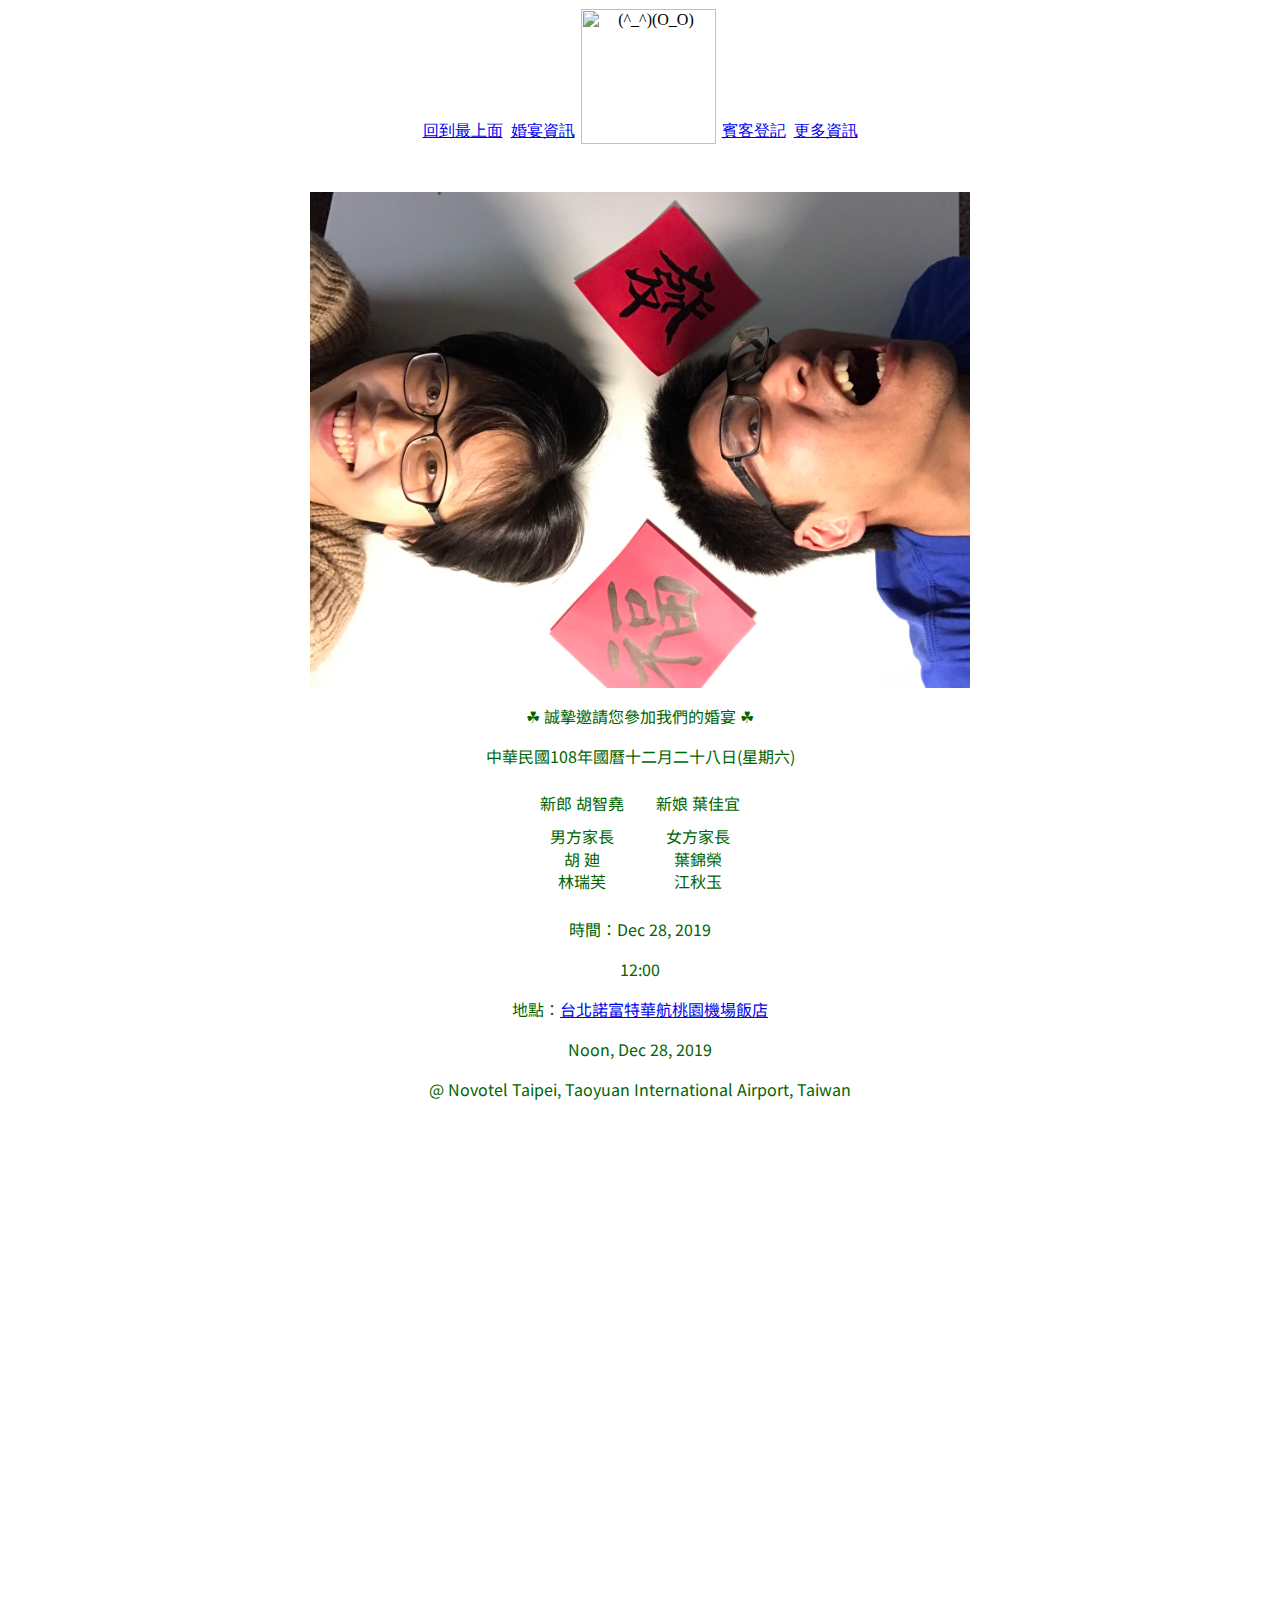
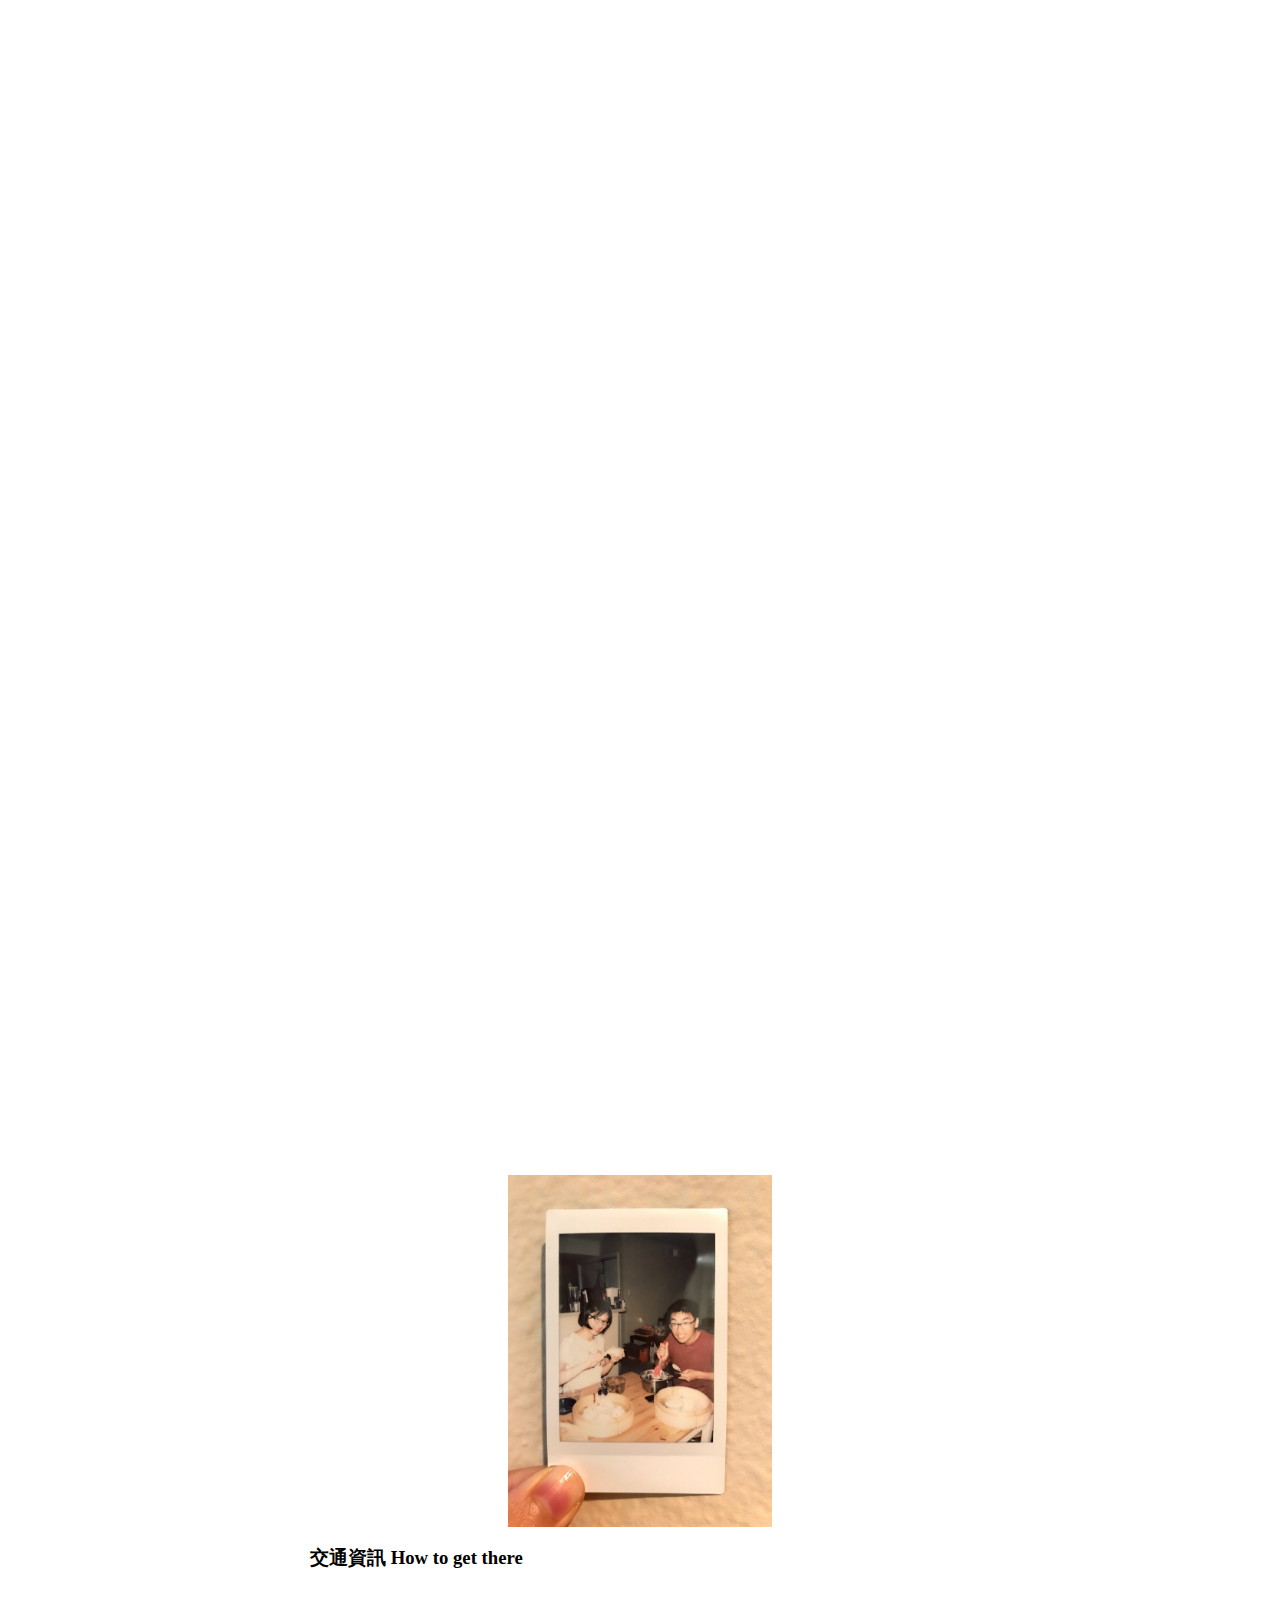
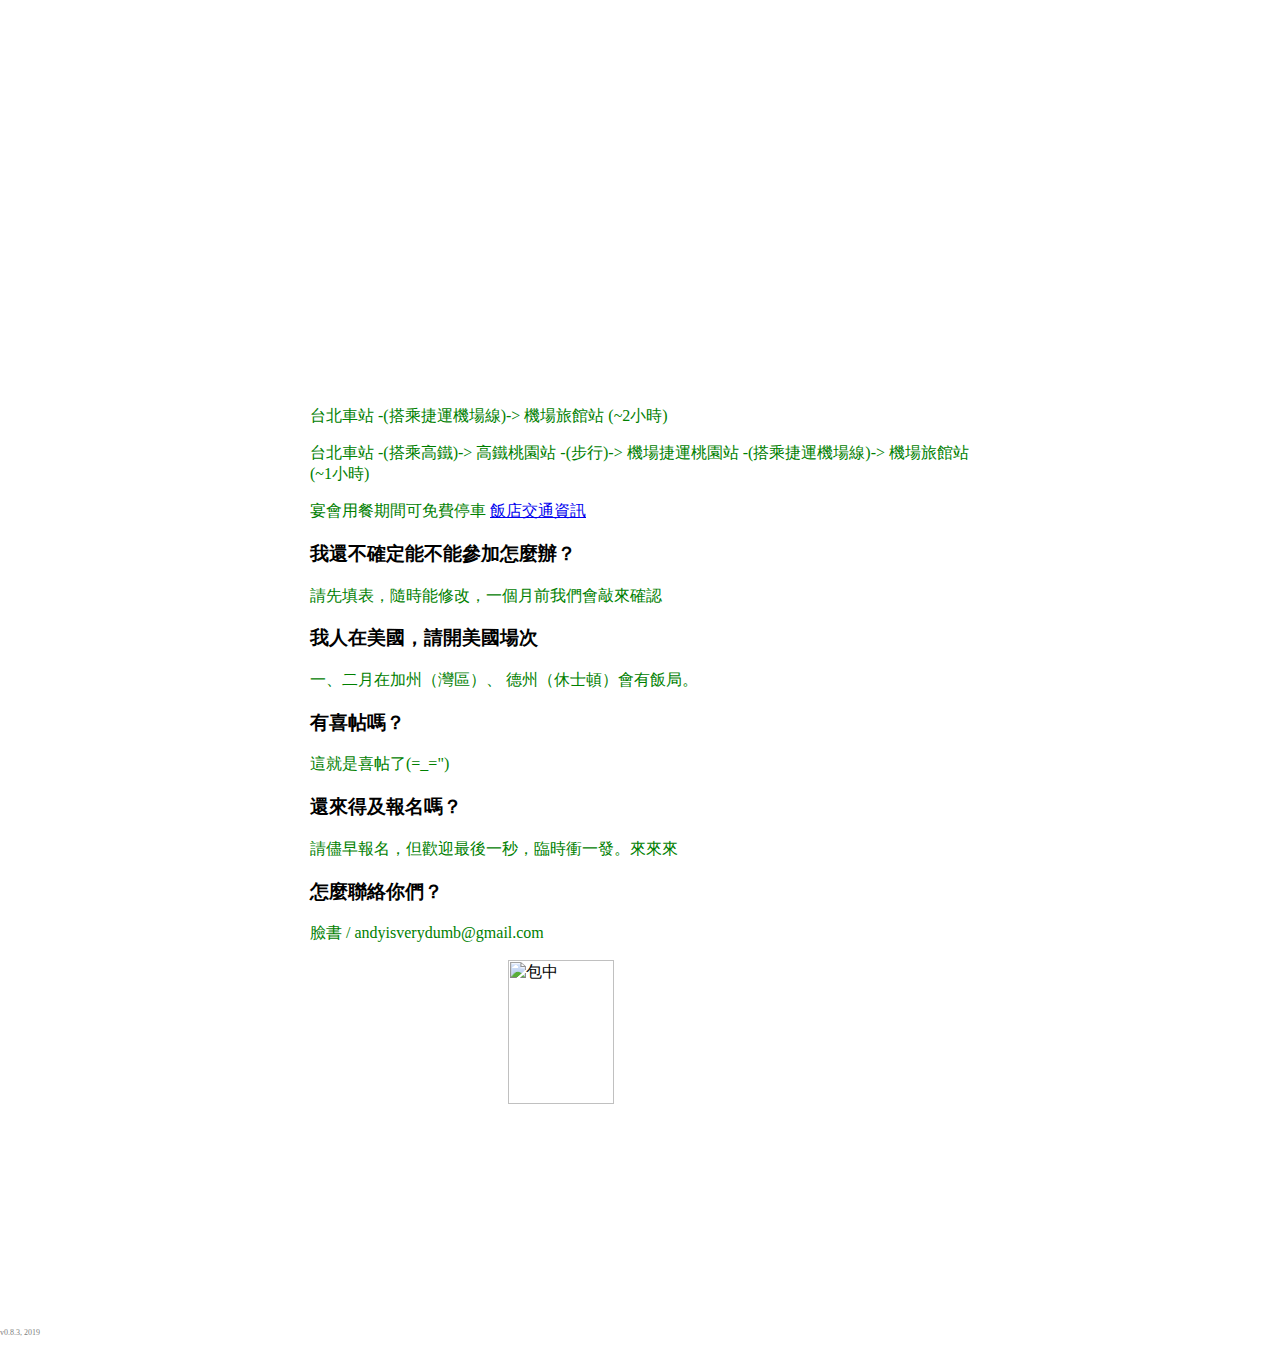
==== wed_page.html @ cc585eb0 "Text and Title update." ====
<!-- 恭喜你﹐這裡什麼都沒有 -->

<head>
    <meta charset="utf-8">
    <meta name="viewport" content="width=device-width, initial-scale=1.0">
    <link href="https://fonts.googleapis.com/css?family=Coming+Soon|Noto+Sans+TC|Open+Sans&display=swap" rel="stylesheet">
    <link rel="stylesheet" href="wed_page.css">
    <link rel="icon" href="assets/favicon.ico" />
    <title> {智堯&佳宜} 婚禮報名</title>

    <script>
    function animal_react()
    {
    var audio = document.getElementById("pika" + Math.floor(Math.random()*3 + 1));
    audio.volume = 1.0;
    audio.play();
    var animal_element = 0;

    animal_element = document.getElementById("inlineHeaderImg");
    var animal_element_display = animal_element.currentStyle ? animal_element.currentStyle.display : getComputedStyle(animal_element, null).display;
    if (animal_element_display === 'none'){
        animal_element = document.getElementById("aboveHeaderImg");
    }

    animal_element.classList.remove('bounce');
    void animal_element.offsetWidth; //hack triggers reflow, wiping animation count
    animal_element.classList.add("bounce");

    // powerUp();
    }
    function topFunction() {
        document.body.scrollTop = 0; // For Safari
        document.documentElement.scrollTop = 0; // For Chrome, Firefox, IE and Opera
    } 

    </script>
</head>
<body>
<a id="top"></a>
<audio id="pika1" src="assets/pika_raw_1.wav" ></audio>
<audio id="pika2" src="assets/pika_raw_2.wav" ></audio>
<audio id="pika3" src="assets/pika_raw_3.wav" ></audio>

<div id="effects_overlay"></div>
<div class="navbarBackBox">
    <img id="aboveHeaderImg" src="assets/WeddingLogo_crop.png" alt="(^_^)(O_O)" onclick="animal_react()">
</div>
<div class="noScrollHeader" id="scrollcontainer">
    <div class="navbarBackBox">
        <ul class="navbar">
            <li class="nav-item"><a href="#top">回到最上面</a></li>
            <li class="nav-item"><a href="#about">婚宴資訊</a></li>
            <li class="nav-item"><img id="inlineHeaderImg" src="assets/WeddingLogo_crop.png" alt="(^_^)(O_O)" onclick="animal_react()"></li>
            <li class="nav-item"><a href="#registration">賓客登記</a></li>
            <li class="nav-item"><a href="#moreInfo">更多資訊</a></li>
        </ul>
    </div>
    <div class="navbarGradientBox"></div>
</div>
<div class="scrollcontainer">
    <div class="scrollitem">
        <img id="top_fa_pic" src="assets/fa.JPG" alt="(>_<)">
    </div>
    <div class="scrollitem" id="about">
        <div class="CNtextbox">
            <p> ☘ 誠摯邀請您參加我們的婚宴 ☘ </p>
            <p>中華民國108年國曆十二月二十八日(星期六)</p>
            <div id="parents">
                <div id="grm_parents">
                <p class="stars">新郎 胡智堯</p>
                <p> </p>
                <p>男方家長</p>
                <p>胡  廸</p>
                <p>林瑞芙</p>
                </div>
                <div id="brd_parents">
                <p class="stars">新娘 葉佳宜</p>
                <p> </p>
                <p>女方家長</p>
                <p>葉錦榮</p>
                <p>江秋玉</p>
                </div>
                <div class="clear"></div>
            </div>

            <p>時間：Dec 28, 2019</p>
            <p>12:00 </p>
            <p>地點：<a href="https://www.novoteltaipeiairport.com/tw/location.asp">台北諾富特華航桃園機場飯店</a> </p>
            <p>Noon, Dec 28, 2019</p>
            <p>@ Novotel Taipei, Taoyuan International Airport, Taiwan</p>

        </div>
    </div>
    <div class="scrollitem" id="registration">
        <iframe src="https://docs.google.com/forms/d/e/1FAIpQLSdlT2j5VZ47c87a6ZGCckA0iQjjjdONU17BjweiW4MXwszFug/viewform?embedded=true" width="100%" max-width="640" height="1658" frameborder="0" marginheight="0" marginwidth="0" scrolling="no"></iframe>
    </div>
    <div class="scrollitem" id="moreInfo">
        <img id="med_polar_pic" src="assets/photo.jpg" alt="(・ω<)">
        <div class="textbox">
            <h3>交通資訊 How to get there</h3>
            <iframe src="https://www.google.com/maps/embed?pb=!1m18!1m12!1m3!1d4297.763273113882!2d121.220848157018!3d25.0688795068957!2m3!1f0!2f0!3f0!3m2!1i1024!2i768!4f13.1!3m3!1m2!1s0x34429fd41506d323%3A0xef26fa2fdadbad5a!2zTm92b3RlbCBUYWlwZWkgVGFveXVhbiBJbnRlcm5hdGlvbmFsIEFpcnBvcnQg5Y-w5YyX6Ku-5a-M54m56I-v6Iiq5qGD5ZyS5qmf5aC06aOv5bqX!5e0!3m2!1szh-TW!2sus!4v1568350711249!5m2!1szh-TW!2sus" width="100%" max-width="640" height="400" frameborder="0" marginheight="0" marginwidth="0" scrolling="no"></iframe>
            <p>台北車站 -(搭乘捷運機場線)-> 機場旅館站 (~2小時)</p>
            <p>台北車站 -(搭乘高鐵)-> 高鐵桃園站 -(步行)-> 機場捷運桃園站 -(搭乘捷運機場線)-> 機場旅館站 (~1小時)</p>
            <p>宴會用餐期間可免費停車 <a href="https://www.novoteltaipeiairport.com/tw/location.asp">飯店交通資訊</a></p>            
            

            <h3>我還不確定能不能參加怎麼辦？</h3>
            <p>請先填表，隨時能修改，一個月前我們會敲來確認</p>

            <h3>我人在美國，請開美國場次</h3>
            <p>一、二月在加州（灣區）、 德州（休士頓）會有飯局。 </p>

            <h3>有喜帖嗎？</h3>
            <p>這就是喜帖了(=_=")</p>

            <h3>還來得及報名嗎？</h3>
            <p>請儘早報名，但歡迎最後一秒，臨時衝一發。來來來</p>

            <h3>怎麼聯絡你們？</h3>
            <p>臉書 / andyisverydumb@gmail.com</p>
            

        </div>
    </div>
    <div class="scrollitem" id="QnA">
        <img id="foot_zhong_pic" src="assets/zhong_crop.png" alt="包中">
    </div>
</div>

<script type="text/javascript" src="power.js"></script>
<p class = "footerCopy">v0.8.3, 2019</p>
</body>
---- wed_page.css ----
html, body {
    /*font-family: 'Open Sans', sans-serif;*/
    font-family: 'Coming Soon', cursive;
    margin:0px;
    /*font-family: 'Noto Sans TC', sans-serif;*/
 background-image: url("assets/paper.png");
}
.scrollitem {
     margin-left: auto;
     margin-right: auto;
     max-width:660;
}
.CNtextbox {
    text-align:center;
    font-family: 'Noto Sans TC', sans-serif;   
}

p {
    color: green;
}

#about p {
    color: darkgreen;
}

.stars {
    margin-bottom: 1.7em;
}

#parents {
    float: center;
    width: 200px;
    overflow: auto;
    margin-left: auto;
    margin-right: auto;

    line-height: 40%;

}

#grm_parents {
    float: left;
}

#brd_parents {
    float: right;
}       
/*

img:active {
  animation: bounce 0.5s;
  animation-iteration-count: infinite;
}
*/

/*debug borders*/
/*.scrollcontainer {
  border-style: solid;
  border-width: 5px;
  border-color: red;
  background: red;
}
.scrollitem {
  border-style: solid;
  border-width: 3px;
  border-color: blue; 
}
.textbox {
  border-style: solid;
  border-width: 1px;
  border-color: green;  
}
*/
.leftfield {
  border-style: solid;
  border-width: 1px;
  border-color: green;
  height: 100%;
  float: left;
}
.rightfield {
  border-style: solid;
  border-width: 1px;
  border-color: green;
  height: 100%;
  float: right;
}

/*Image Sizing*/
img {
  display: block;
  margin-left: auto;
  margin-right: auto;
}

#top_fa_pic {
  width: 100%;
}

#med_polar_pic {
  width: 40%;
}

#foot_zhong_pic {
  width: 40%;
}

/*Nav Bar Stuff*/
  .noScrollHeader {
      position: sticky;
      top: 0;
      width: 100%;
      text-align: center;
      pointer-events: none;
  }
  /*Create Background navbarBackBox*/
  .navbarBackBox {
    pointer-events: auto; /*cover up events: none;*/
    background-color: rgba(255,255,255,1);
    padding: 3px;
  }
  .navbarGradientBox {
    background-image: linear-gradient(to bottom, rgba(255,255,255,1), rgba(255,255,255,0));
    pointer-events: none;
    height: 5vh;
    /*max-height:50;*/
  }
  #inlineHeaderImg {
    float:left;
    display: block;
    height: 15vh;
   /*max-height: 150;*/
  }
  .navbar {
    display: inline-block;
    list-style-type: none;
    margin: 0;
    padding: 0;
    white-space:nowrap;
  }
  .nav-item {
    display: inline-block;
    z-index:-1;
    vertical-align: bottom;
  }
  .nav-item a {
    display: block;
    text-align: center;
    padding: 2px 2px;
  }

  .nav-item a:hover {
    animation: shake 0.5s;
    animation-iteration-count: infinite;
  }

/*scroller adjustment for fixed header*/
.scrollitem {
  padding-top: 15vh;
  margin-top: -15vh;
}

@media only screen and (max-height: 600px) {
    .noScrollHeader {
        position: relative;
    }
        #inlineHeaderImg {
        display: none;
    }
    #aboveHeaderImg {
        display: none;
    }
}

#aboveHeaderImg {
    height: 12vh;
    display: none;
}
@media only screen and (max-width: 430px) {
    #inlineHeaderImg {
        display: none;
    }
    #aboveHeaderImg {
        display: block;
    }
}

.bounce {
  animation: bounce 0.5s;
  animation-iteration-count: 1;
}


.footerCopy {
  color: gray;
  font-size: 8;
}

@keyframes shake {
  0% { transform: translate(1px, 1px) rotate(0deg); }
  10% { transform: translate(-1px, -2px) rotate(-1deg); }
  20% { transform: translate(-3px, 0px) rotate(1deg); }
  30% { transform: translate(3px, 2px) rotate(0deg); }
  40% { transform: translate(1px, -1px) rotate(1deg); }
  50% { transform: translate(-1px, 2px) rotate(-1deg); }
  60% { transform: translate(-3px, 1px) rotate(0deg); }
  70% { transform: translate(3px, 1px) rotate(-1deg); }
  80% { transform: translate(-1px, -1px) rotate(1deg); }
  90% { transform: translate(1px, 2px) rotate(0deg); }
  100% { transform: translate(1px, -2px) rotate(-1deg); }
}
@keyframes bounce {
  0%  { transform: scale(1); }
  10% { transform: scale(1, 0.75) }
  20% { transform: scale(0.85, 0.85) }
  30% { transform: scale(0.8, 1) }
  40% { transform: scale(0.8, 1.07) }
  50% { transform: scale(0.85, 1.1) }
  60% { transform: scale(1, 1.07) }
  70% { transform: scale(1, 1) }/*
  80% { transform: scale(0.9, 0.9) }
  90% { transform: scale(0.9, 0.9) }*/
  100% { transform: scale(1, 1) }
}
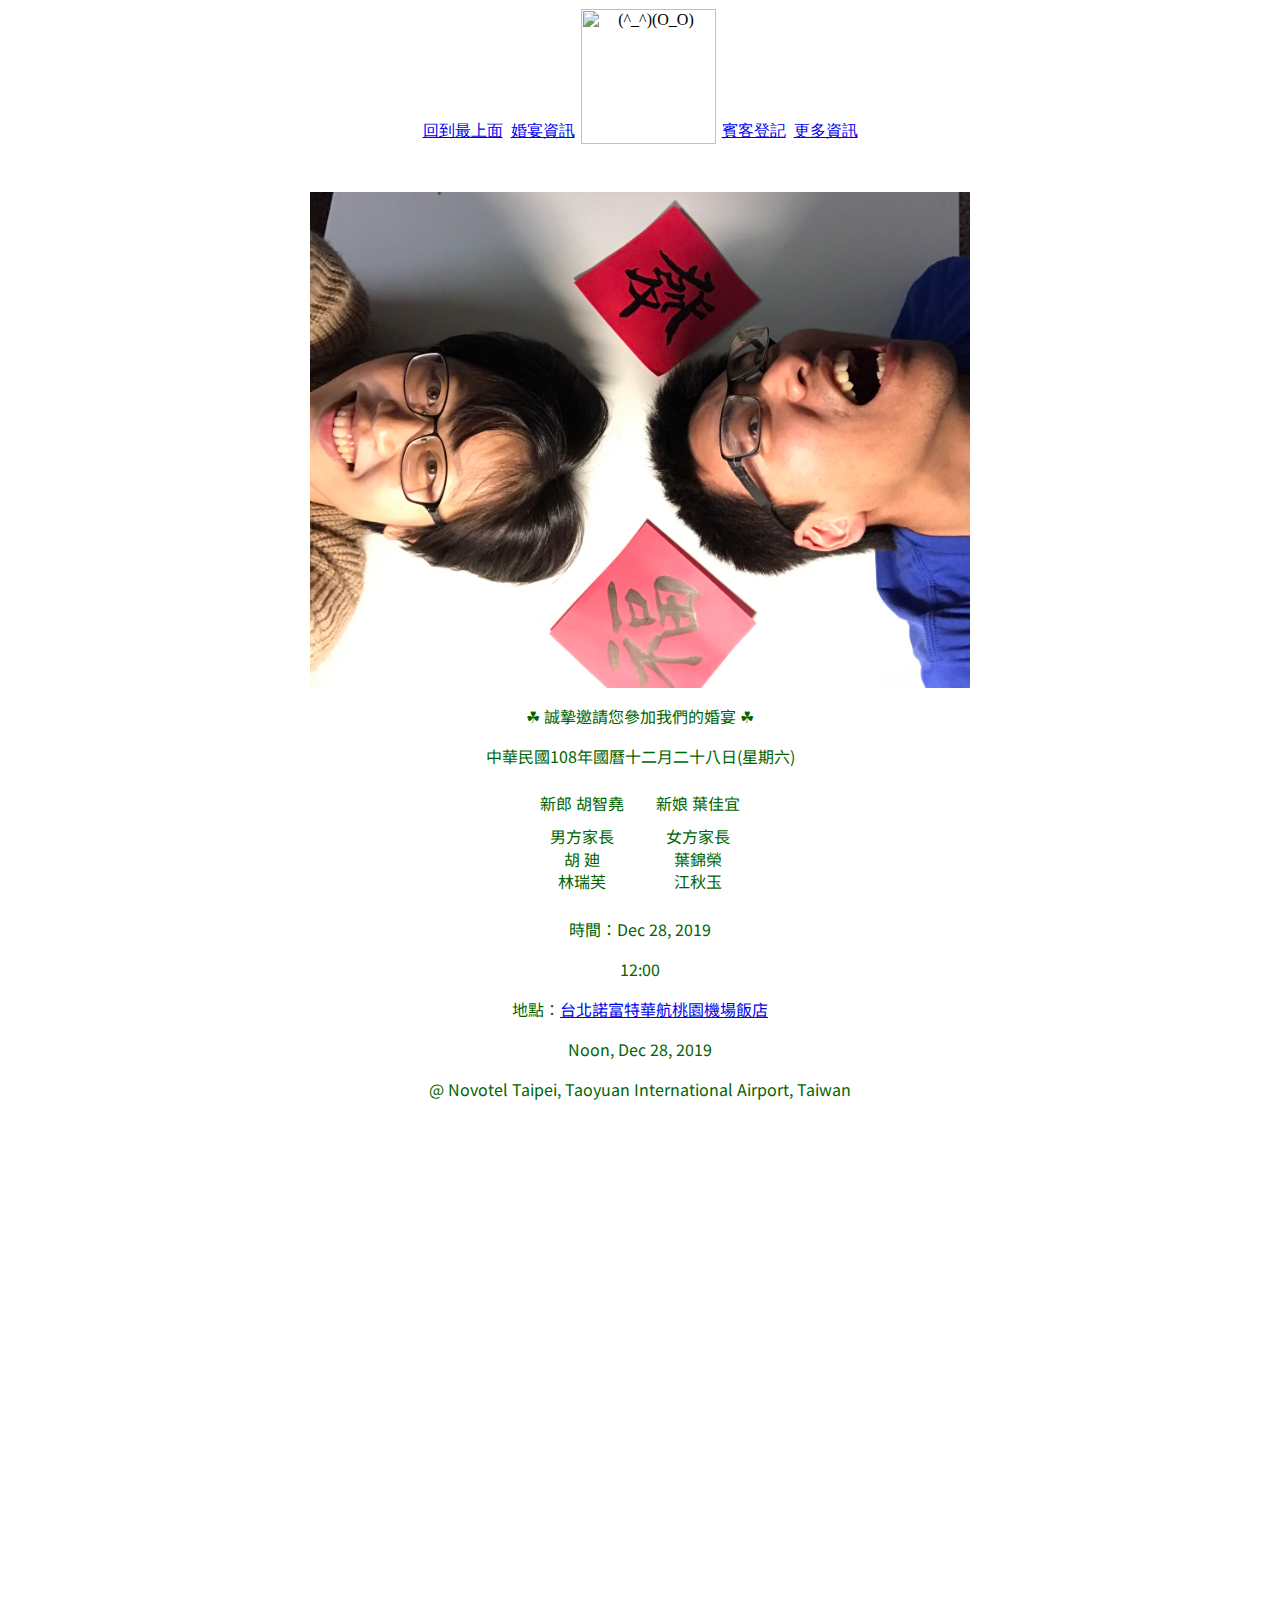
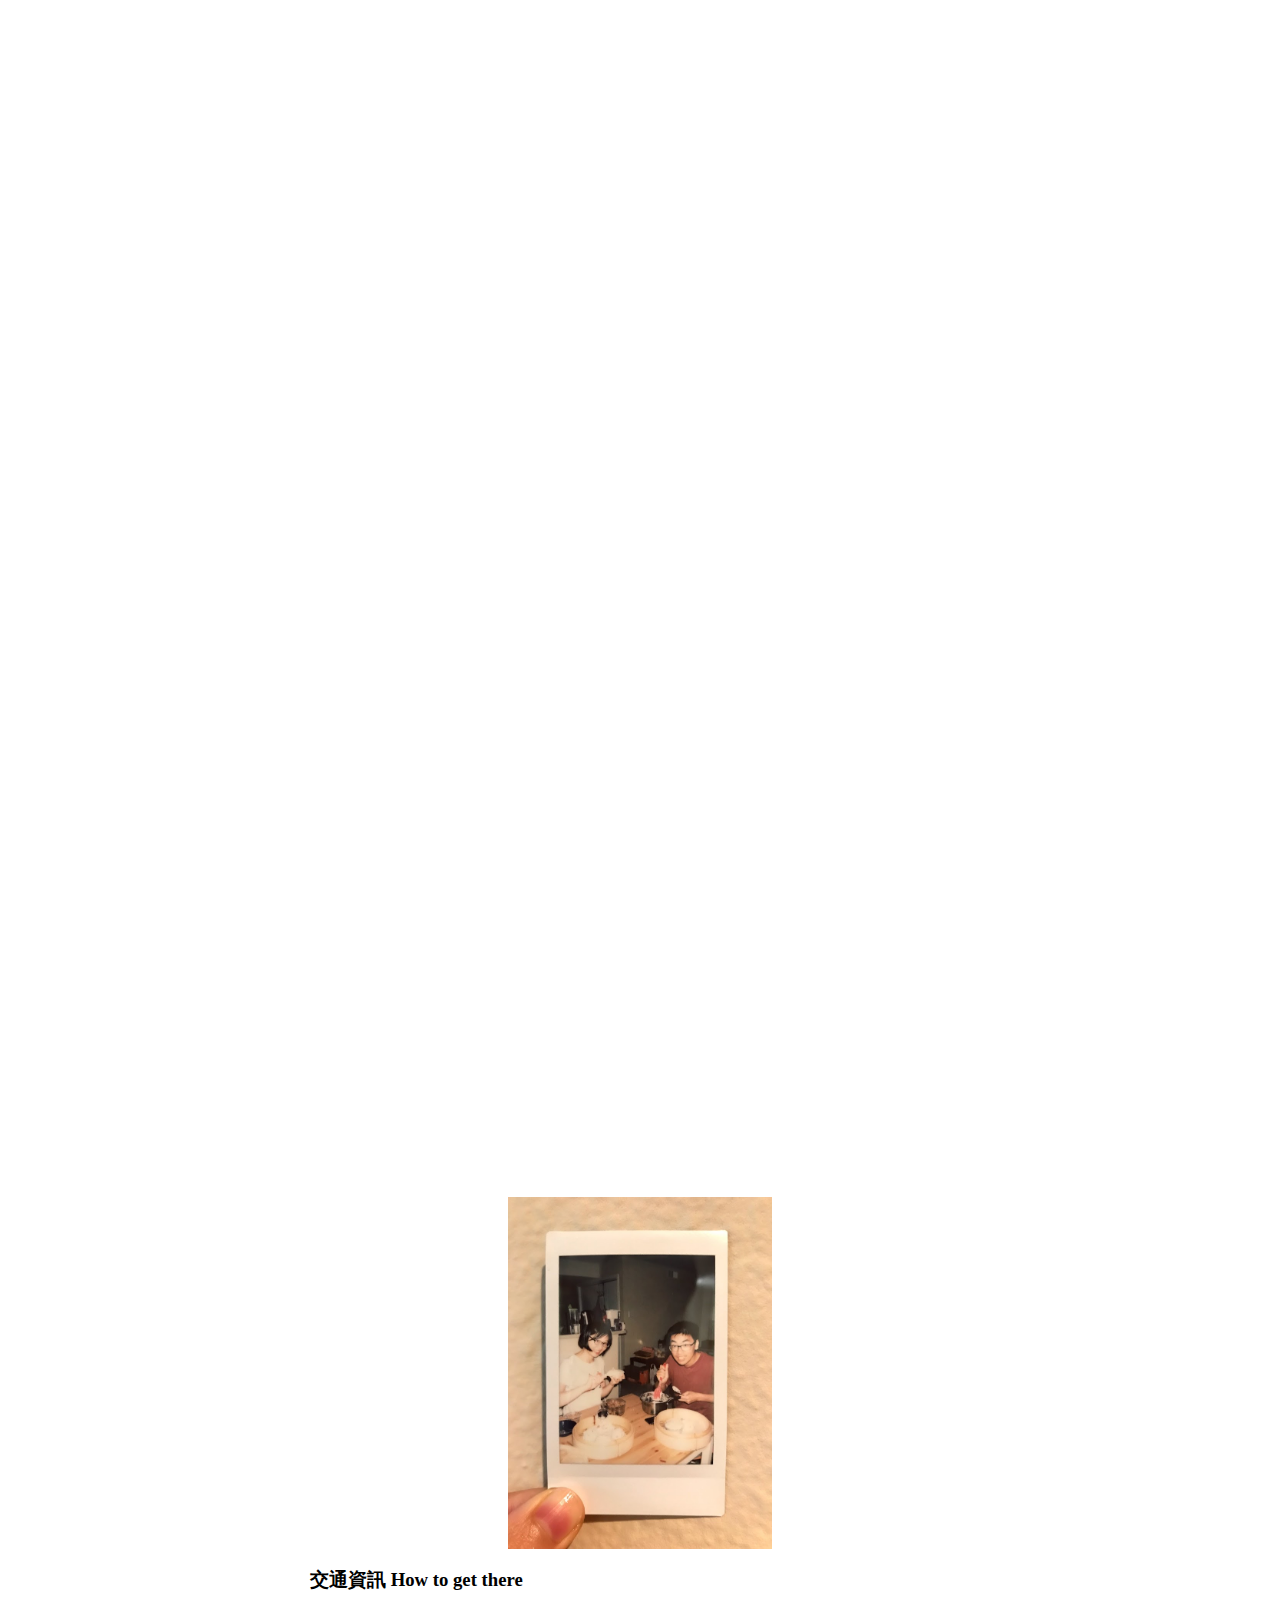
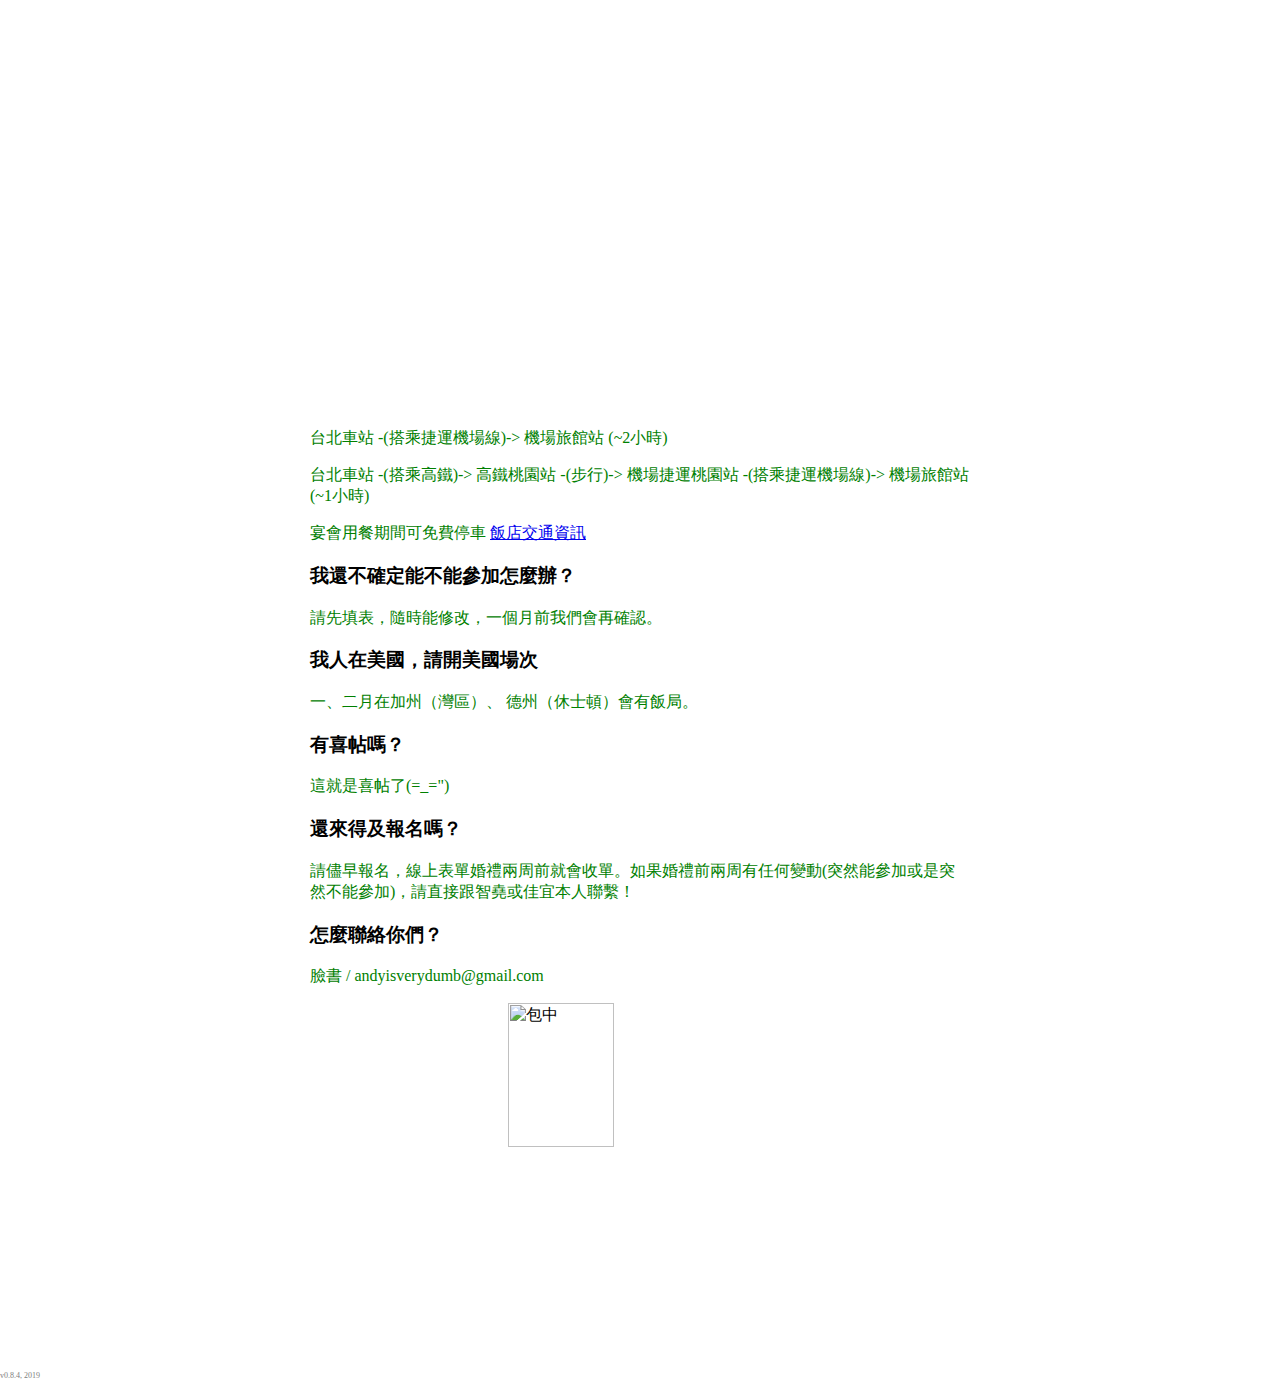
==== commit 4ee14ece: "Merge branch 'master' of https://github.com/andymakespasta/andymakespasta.github.io" ====
--- a/wed_page.html
+++ b/wed_page.html
@@ -25,15 +25,9 @@
     animal_element.classList.remove('bounce');
     void animal_element.offsetWidth; //hack triggers reflow, wiping animation count
     animal_element.classList.add("bounce");
-
     // powerUp();
     }
-    function topFunction() {
-        document.body.scrollTop = 0; // For Safari
-        document.documentElement.scrollTop = 0; // For Chrome, Firefox, IE and Opera
-    } 
-
-    </script>
+    </script> 
 </head>
 <body>
 <a id="top"></a>
@@ -92,7 +86,7 @@
         </div>
     </div>
     <div class="scrollitem" id="registration">
-        <iframe src="https://docs.google.com/forms/d/e/1FAIpQLSdlT2j5VZ47c87a6ZGCckA0iQjjjdONU17BjweiW4MXwszFug/viewform?embedded=true" width="100%" max-width="640" height="1658" frameborder="0" marginheight="0" marginwidth="0" scrolling="no"></iframe>
+        <iframe src="https://docs.google.com/forms/d/e/1FAIpQLSdlT2j5VZ47c87a6ZGCckA0iQjjjdONU17BjweiW4MXwszFug/viewform?embedded=true" width="100%" height="1680" max-width="640" frameborder="0" marginheight="0" marginwidth="0"></iframe>
     </div>
     <div class="scrollitem" id="moreInfo">
         <img id="med_polar_pic" src="assets/photo.jpg" alt="(・ω<)">
@@ -102,19 +96,19 @@
             <p>台北車站 -(搭乘捷運機場線)-> 機場旅館站 (~2小時)</p>
             <p>台北車站 -(搭乘高鐵)-> 高鐵桃園站 -(步行)-> 機場捷運桃園站 -(搭乘捷運機場線)-> 機場旅館站 (~1小時)</p>
             <p>宴會用餐期間可免費停車 <a href="https://www.novoteltaipeiairport.com/tw/location.asp">飯店交通資訊</a></p>            
-            
 
             <h3>我還不確定能不能參加怎麼辦？</h3>
-            <p>請先填表，隨時能修改，一個月前我們會敲來確認</p>
+            <p>請先填表，隨時能修改，一個月前我們會再確認。</p>
 
             <h3>我人在美國，請開美國場次</h3>
+
             <p>一、二月在加州（灣區）、 德州（休士頓）會有飯局。 </p>
 
             <h3>有喜帖嗎？</h3>
             <p>這就是喜帖了(=_=")</p>
 
             <h3>還來得及報名嗎？</h3>
-            <p>請儘早報名，但歡迎最後一秒，臨時衝一發。來來來</p>
+            <p>請儘早報名，線上表單婚禮兩周前就會收單。如果婚禮前兩周有任何變動(突然能參加或是突然不能參加)，請直接跟智堯或佳宜本人聯繫！</p>
 
             <h3>怎麼聯絡你們？</h3>
             <p>臉書 / andyisverydumb@gmail.com</p>
@@ -128,5 +122,6 @@
 </div>
 
 <script type="text/javascript" src="power.js"></script>
-<p class = "footerCopy">v0.8.3, 2019</p>
+
+<p class = "footerCopy">v0.8.4, 2019</p>
 </body>
--- a/wed_page.css
+++ b/wed_page.css
@@ -176,7 +176,7 @@
     height: 12vh;
     display: none;
 }
-@media only screen and (max-width: 430px) {
+@media only screen and (max-width: 550px) {
     #inlineHeaderImg {
         display: none;
     }
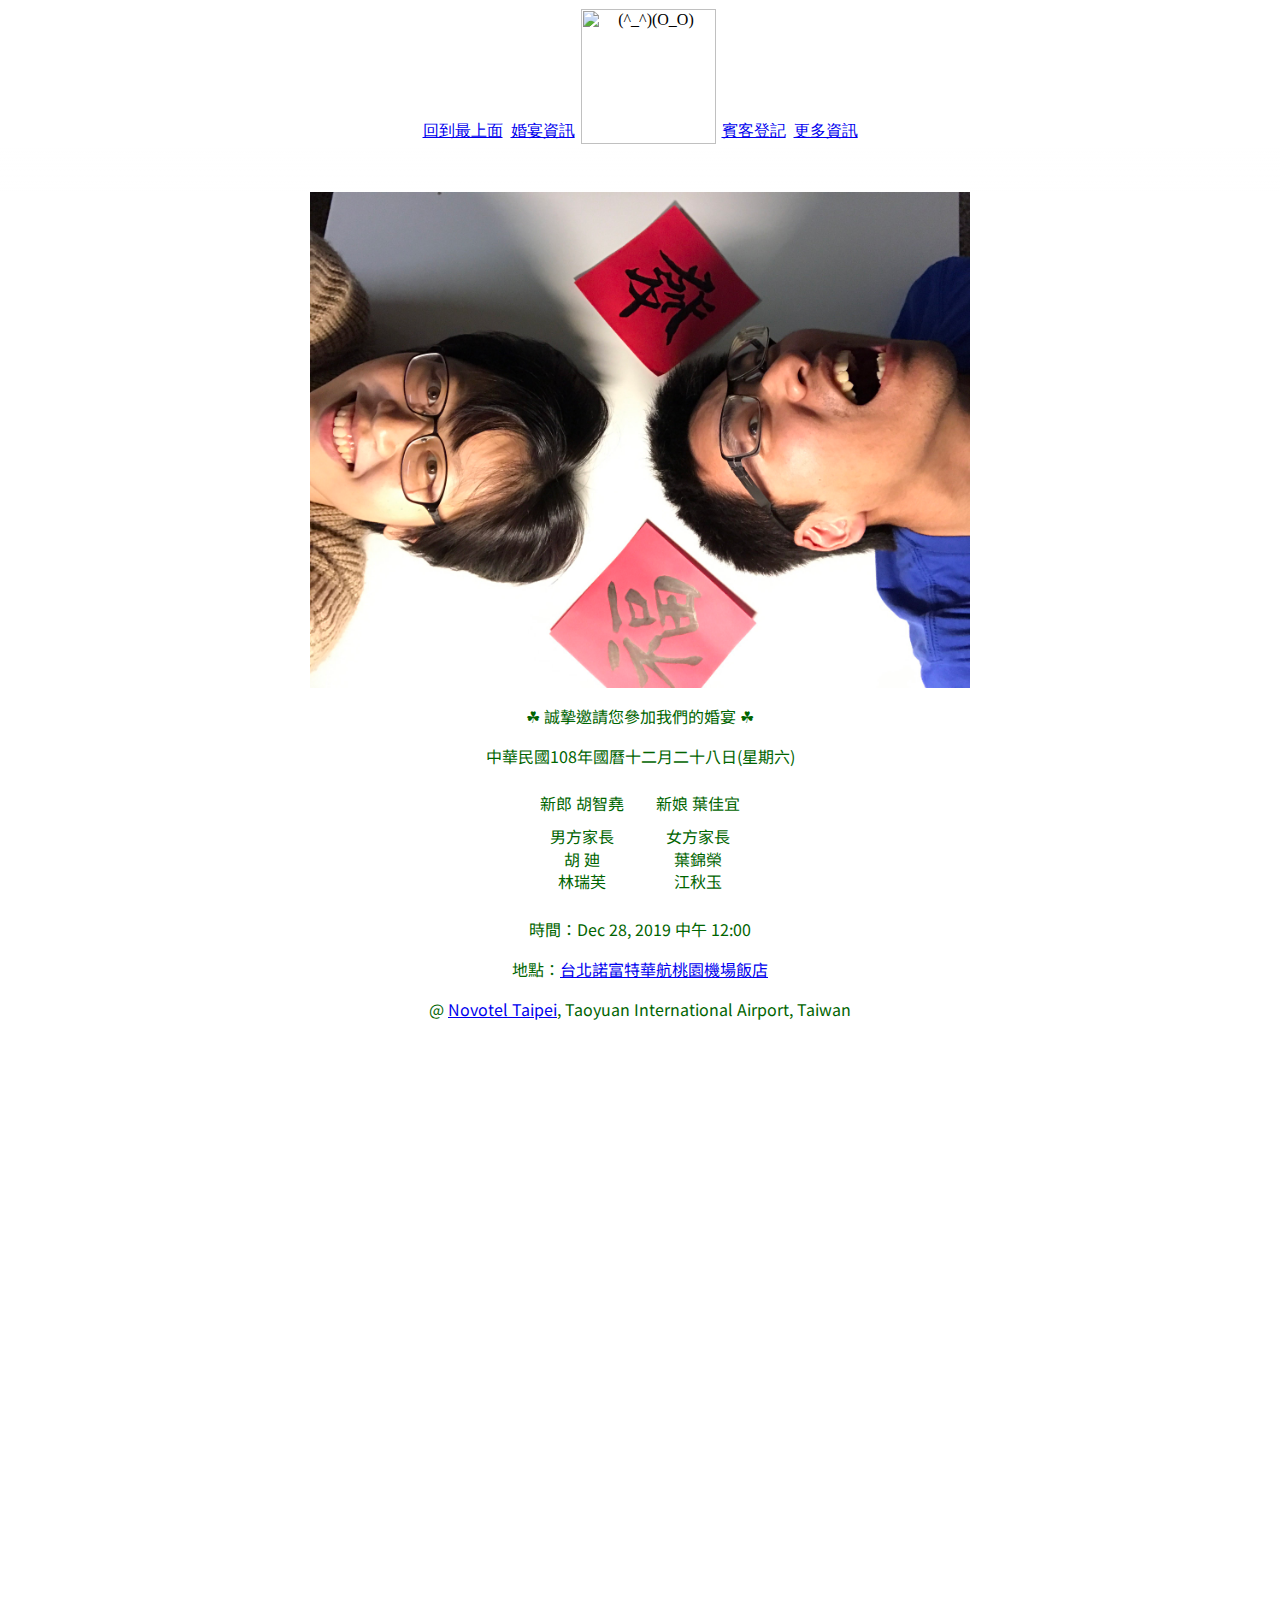
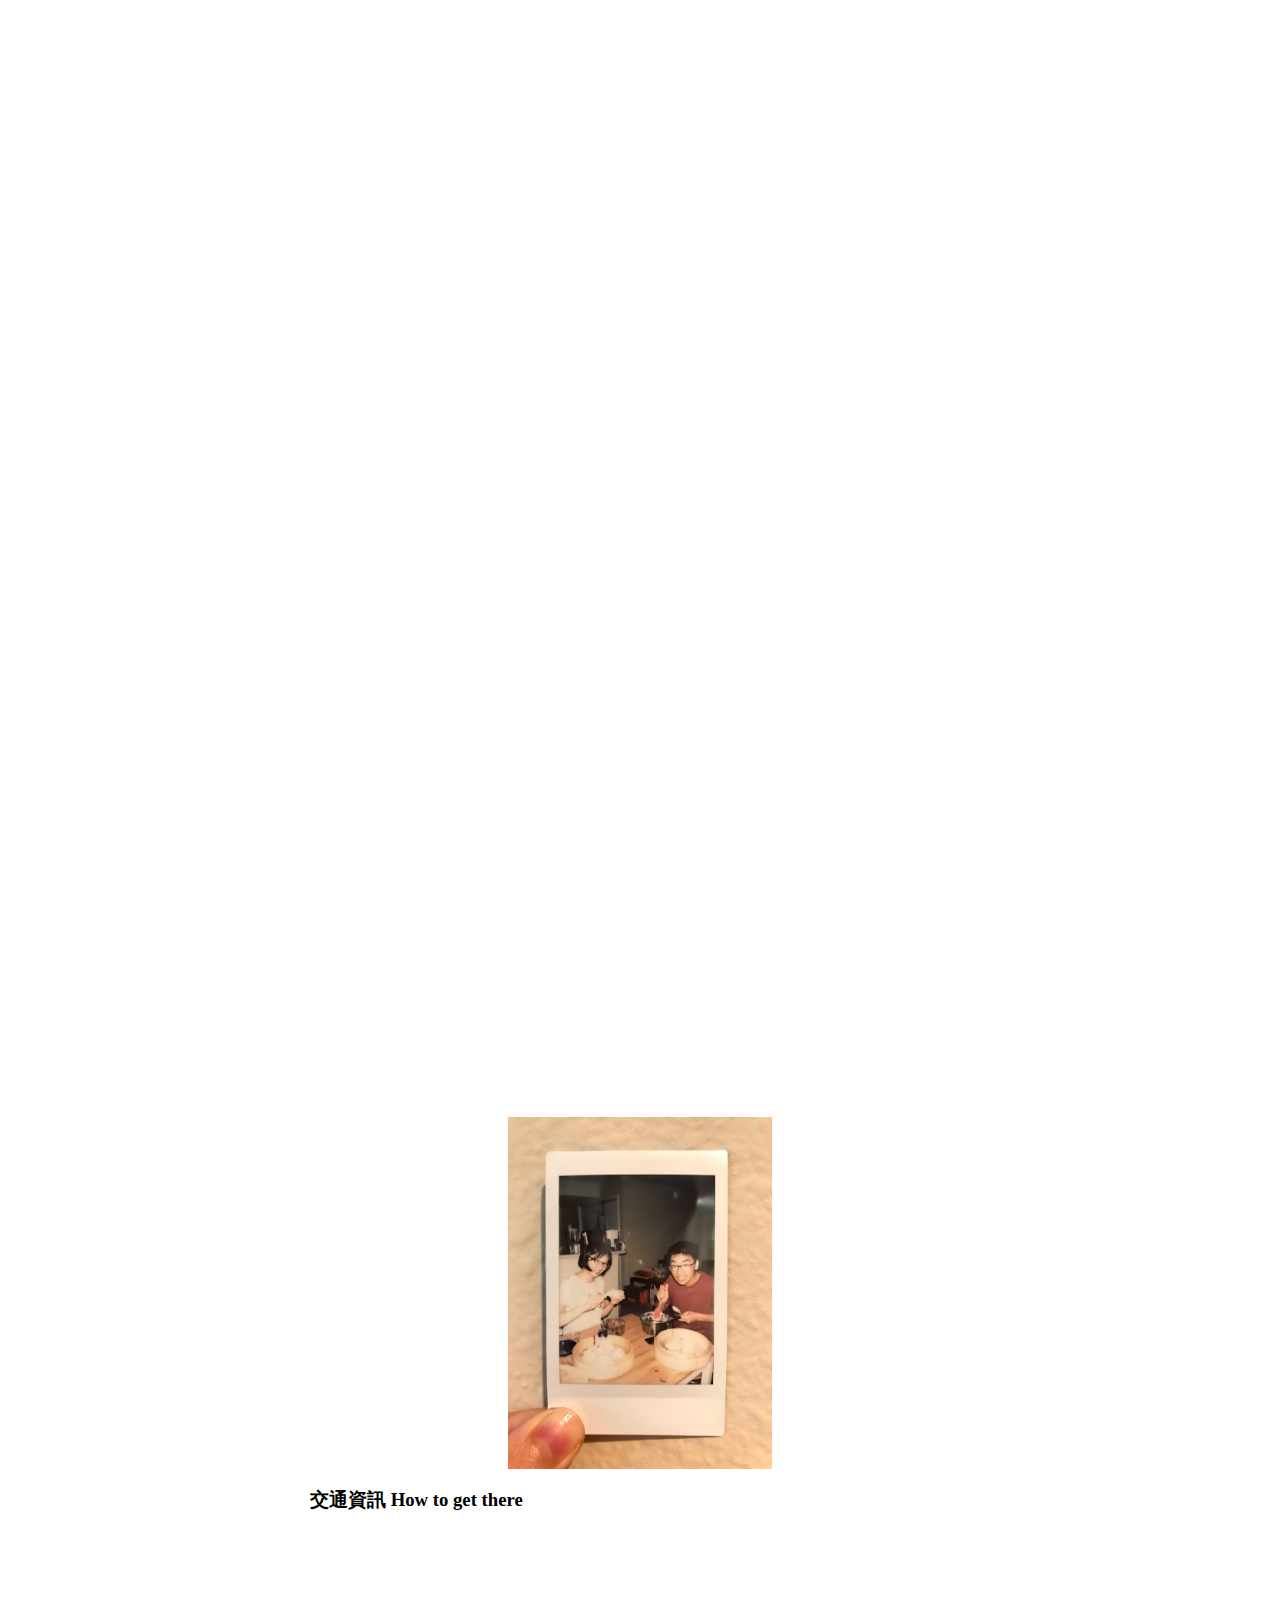
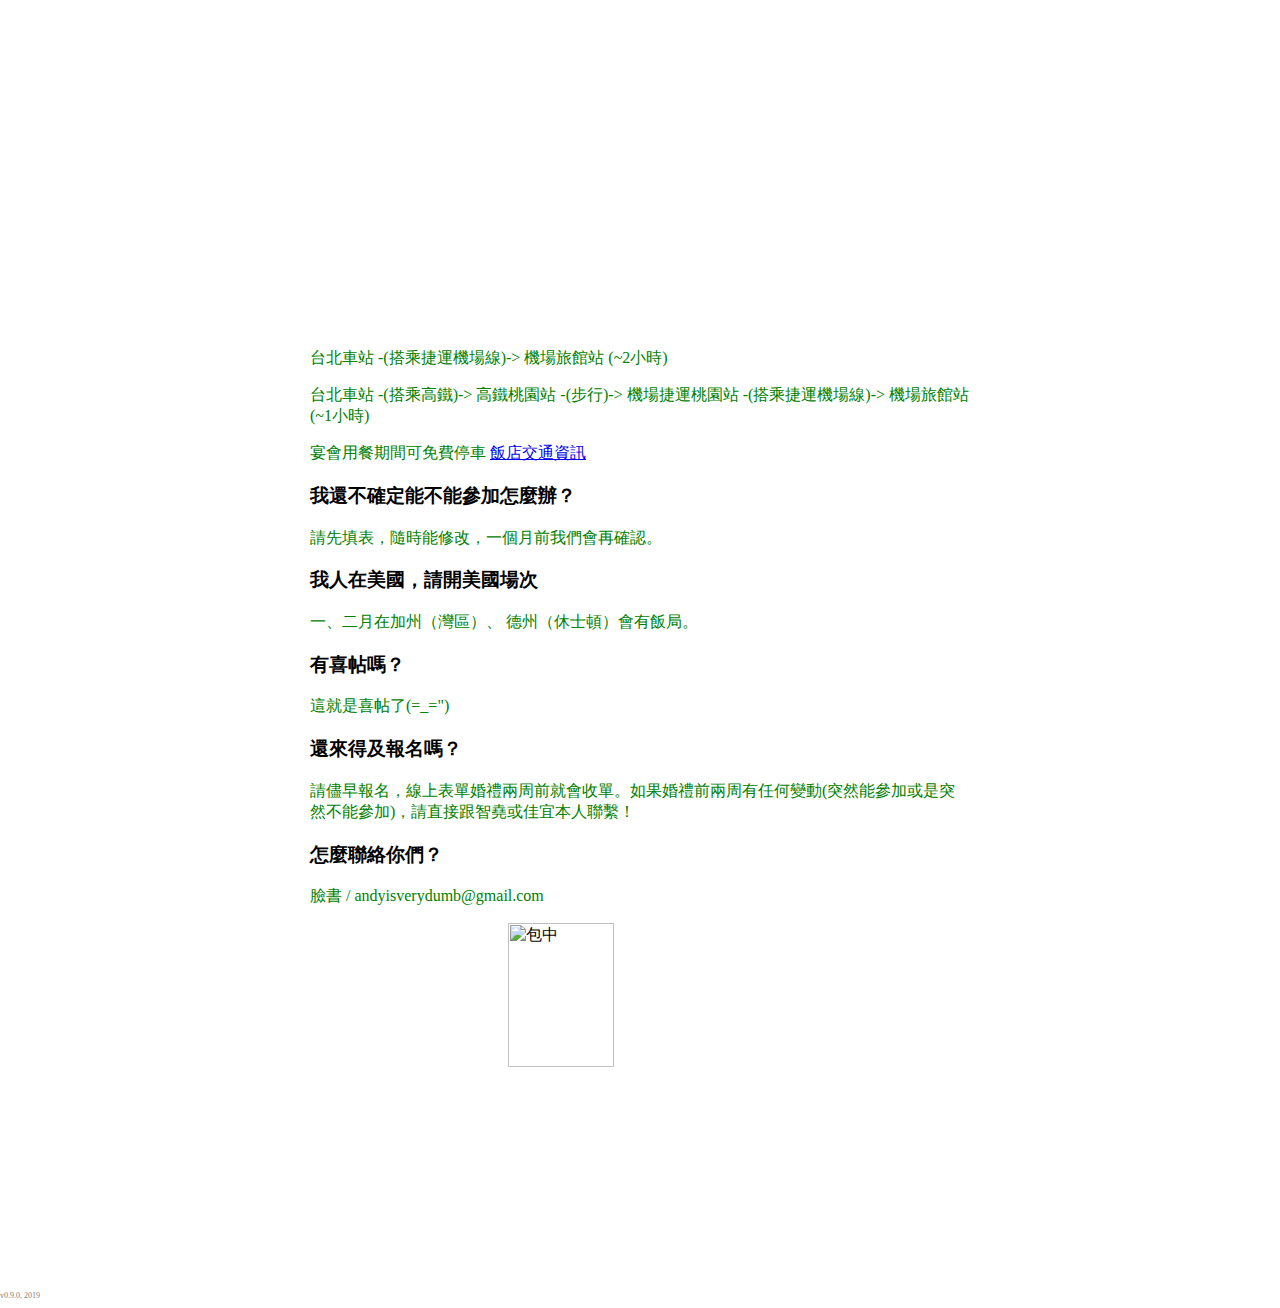
==== commit 16b61b66: "text tweak" ====
--- a/wed_page.html
+++ b/wed_page.html
@@ -1,4 +1,4 @@
-<!-- 恭喜你﹐這裡什麼都沒有 -->
+<!-- 恭喜你﹐這裡什麼都沒有 Aja~ -->
 
 <head>
     <meta charset="utf-8">
@@ -76,12 +76,9 @@
                 </div>
                 <div class="clear"></div>
             </div>
-
-            <p>時間：Dec 28, 2019</p>
-            <p>12:00 </p>
+            <p>時間：Dec 28, 2019 中午 12:00</p>
             <p>地點：<a href="https://www.novoteltaipeiairport.com/tw/location.asp">台北諾富特華航桃園機場飯店</a> </p>
-            <p>Noon, Dec 28, 2019</p>
-            <p>@ Novotel Taipei, Taoyuan International Airport, Taiwan</p>
+            <p>@ <a href="https://www.novoteltaipeiairport.com/location.asp">Novotel Taipei</a>, Taoyuan International Airport, Taiwan</p>
 
         </div>
     </div>
@@ -123,5 +120,5 @@
 
 <script type="text/javascript" src="power.js"></script>
 
-<p class = "footerCopy">v0.8.4, 2019</p>
+<p class = "footerCopy">v0.9.0, 2019</p>
 </body>
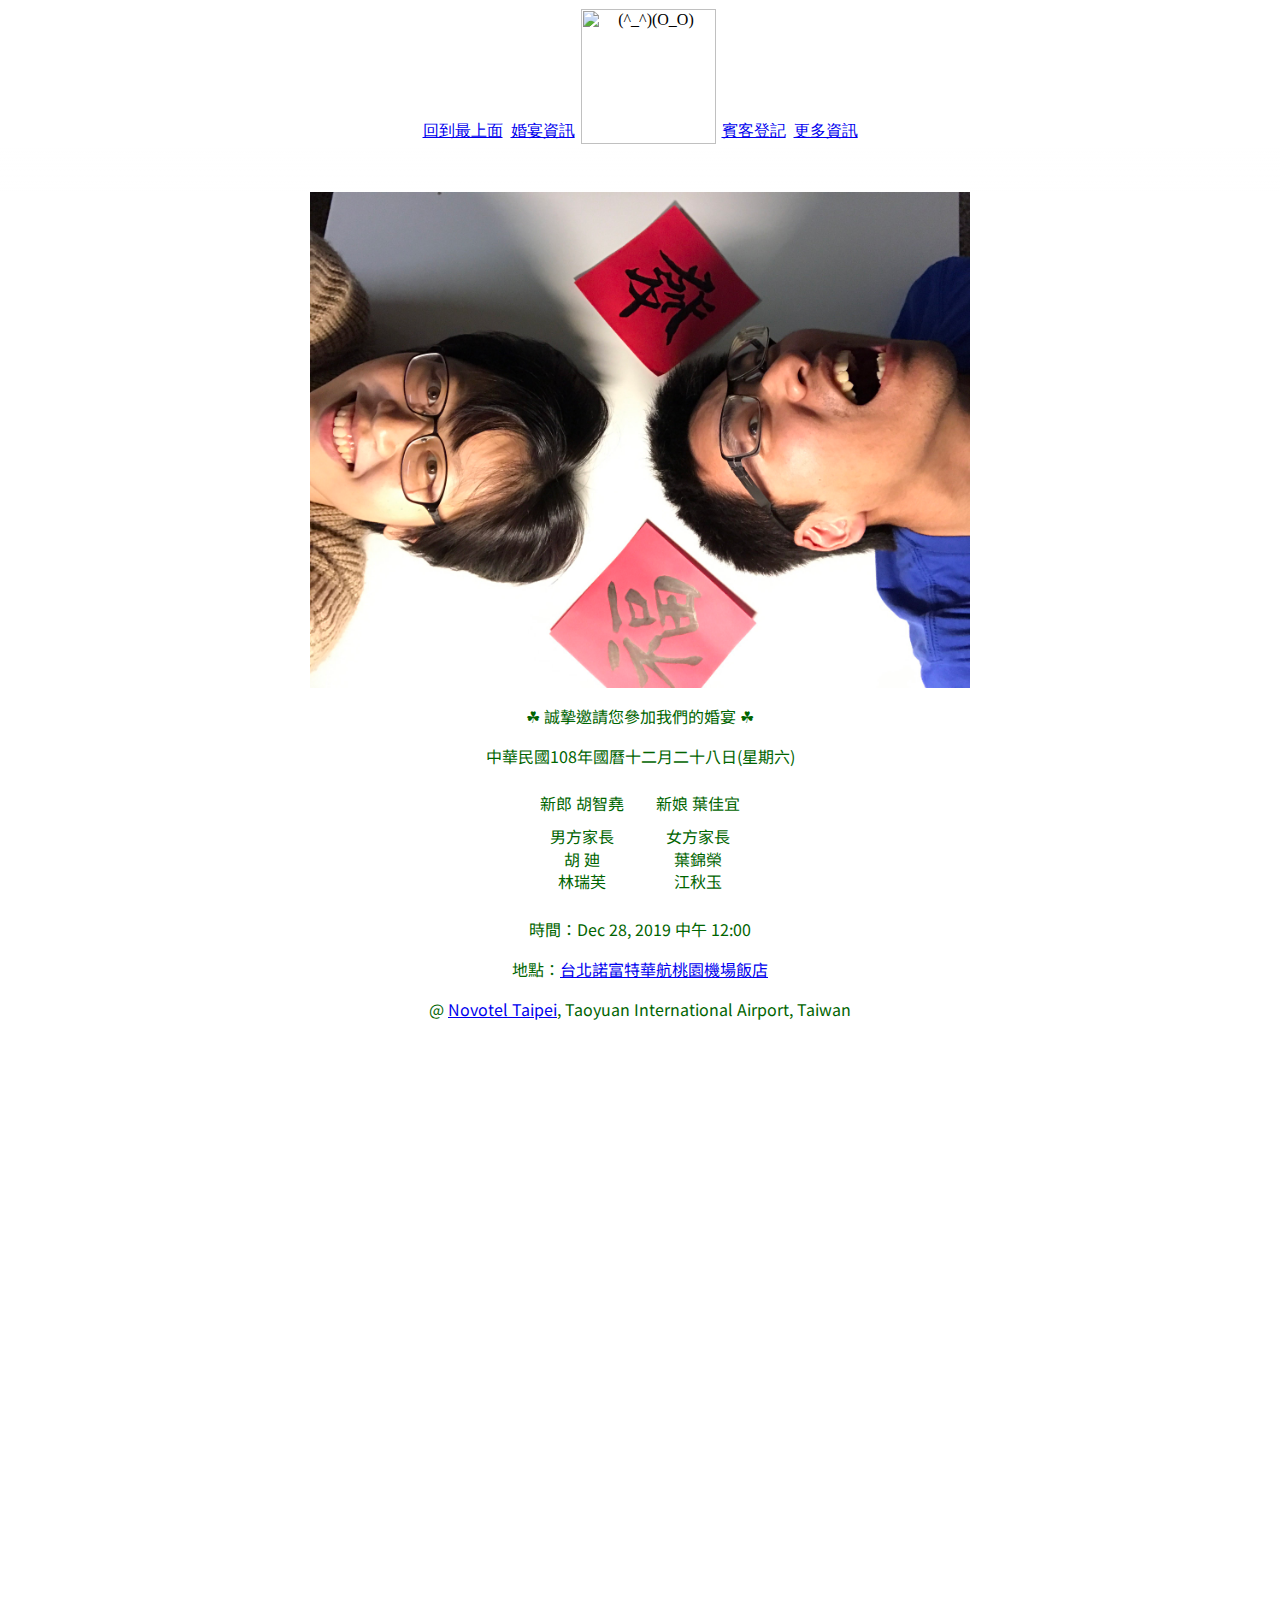
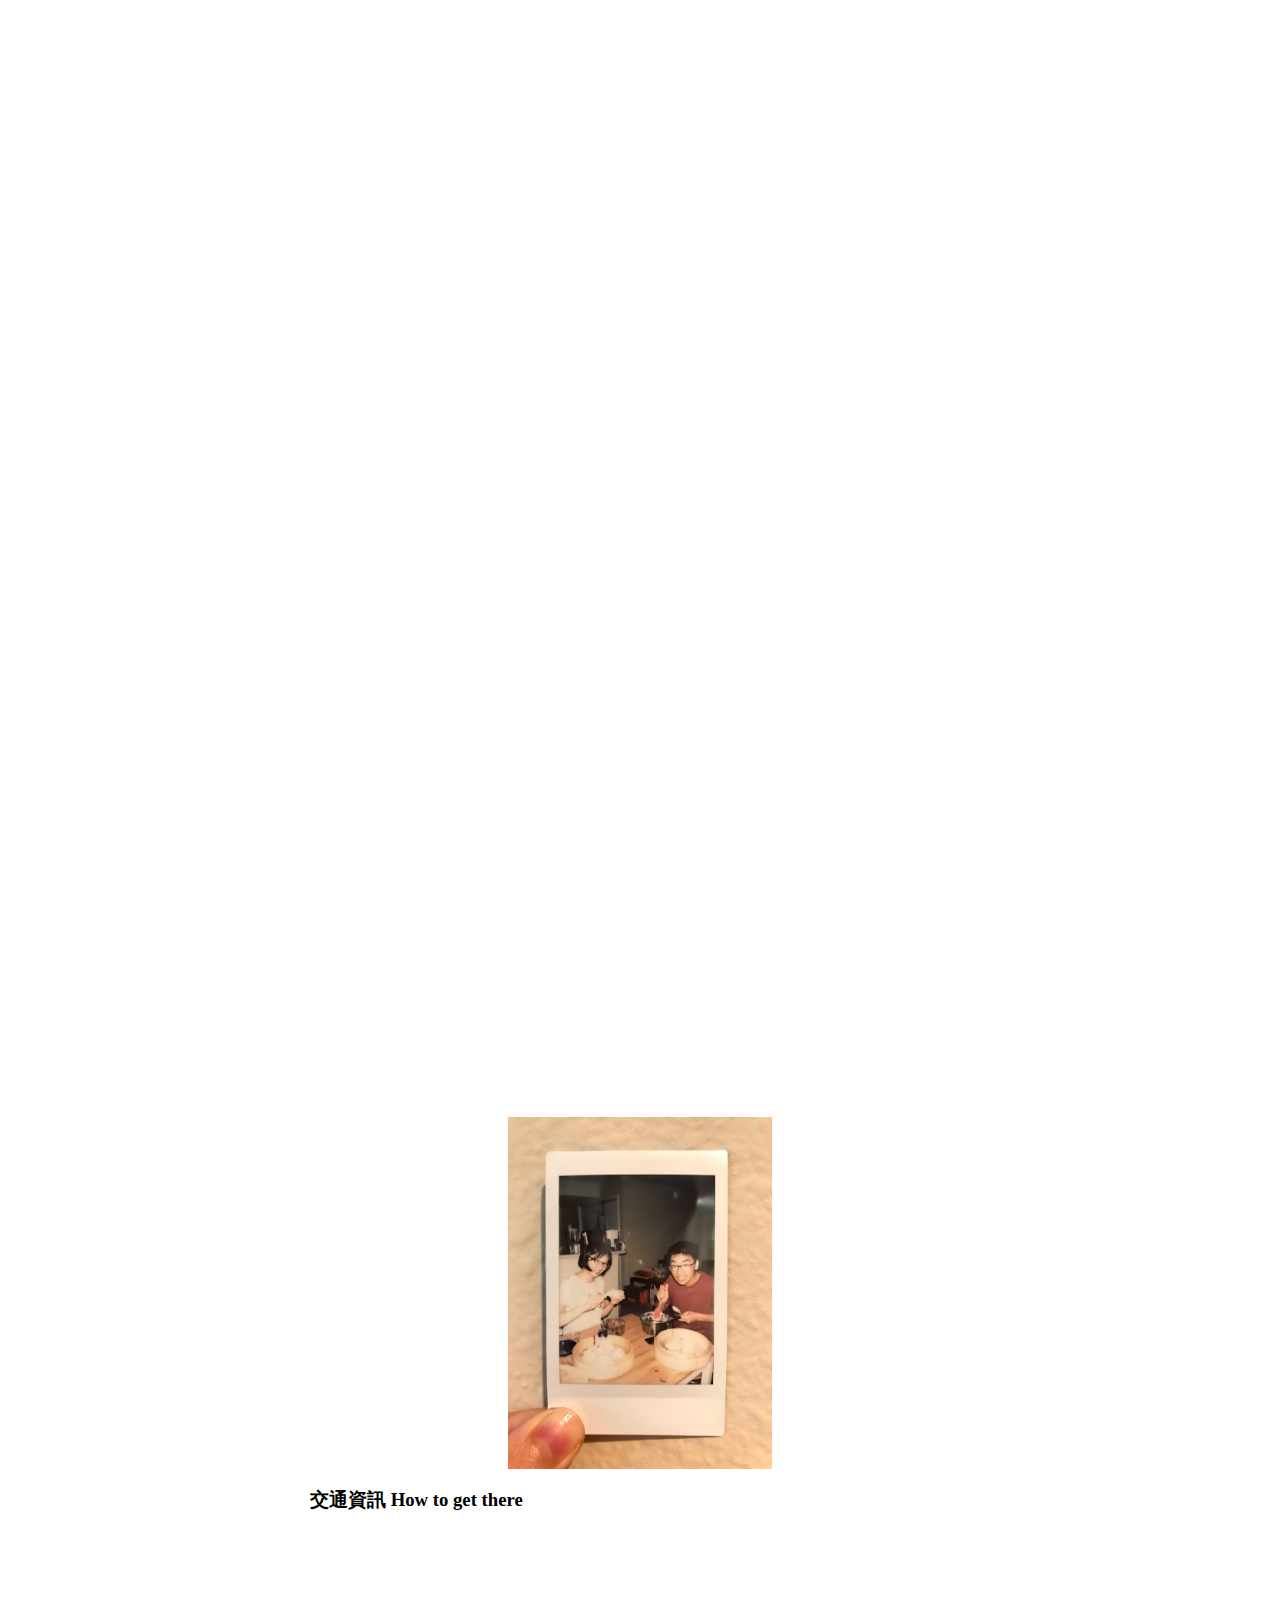
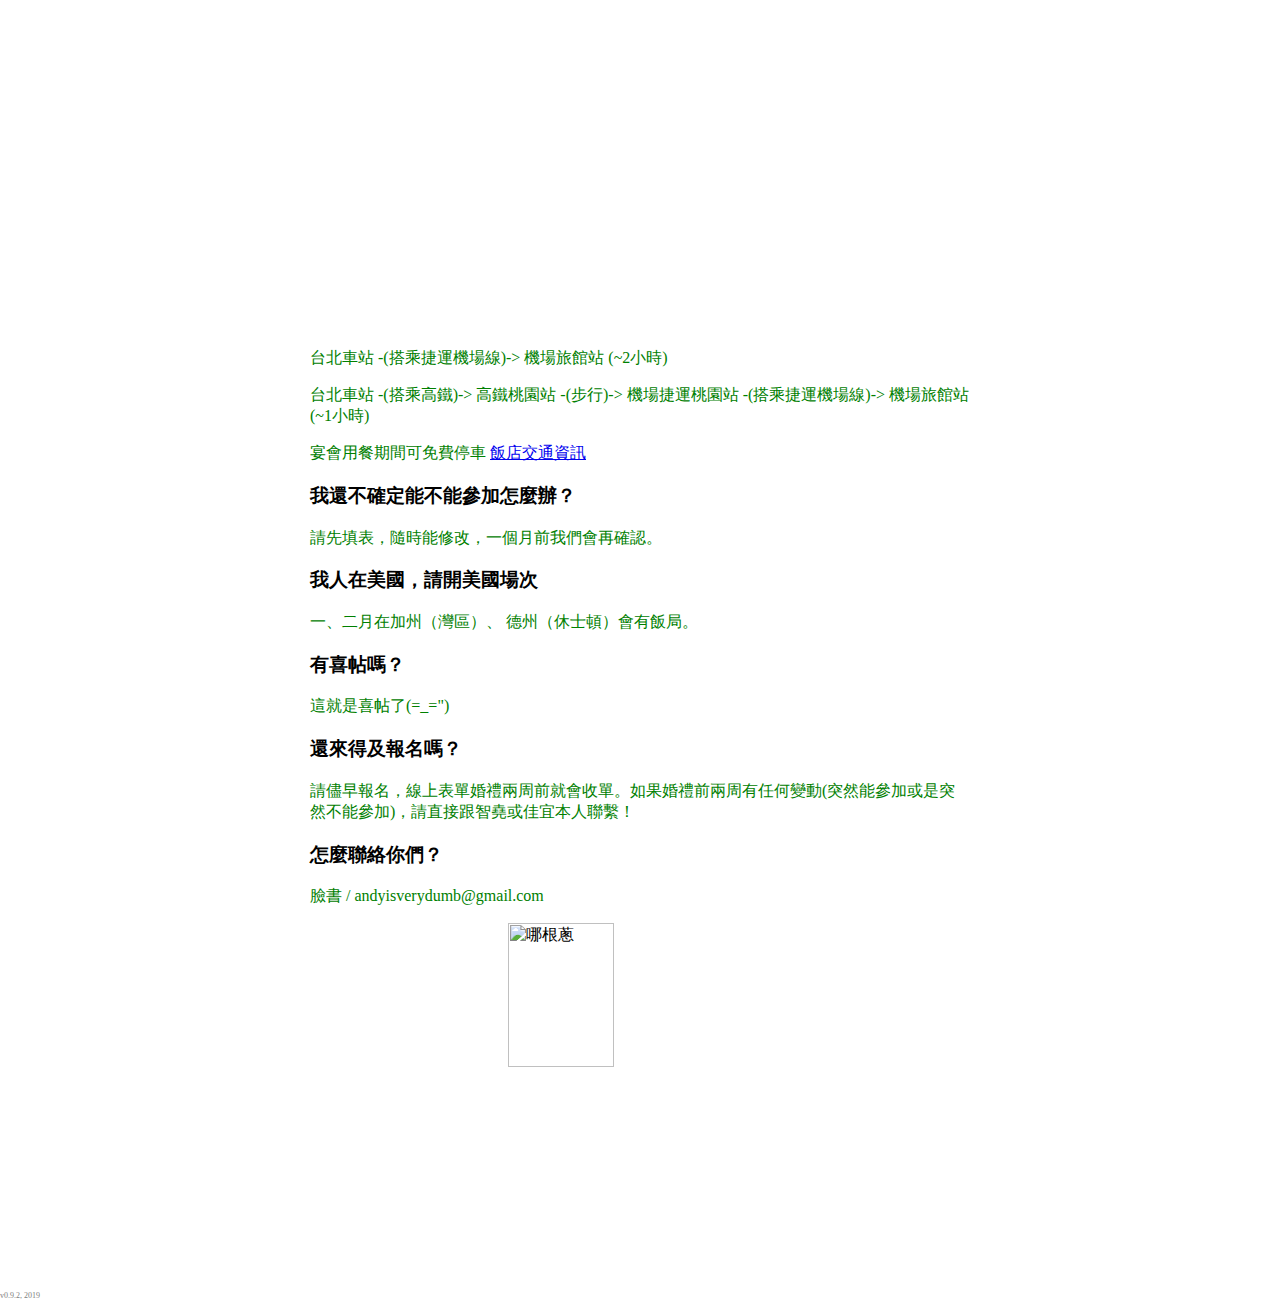
==== commit 152c4621: "test description tags" ====
--- a/wed_page.html
+++ b/wed_page.html
@@ -7,6 +7,8 @@
     <link rel="stylesheet" href="wed_page.css">
     <link rel="icon" href="assets/favicon.ico" />
     <title> {智堯&佳宜} 婚禮報名</title>
+    <meta name="description" property="og:description" content="Dec 28, 2019 中午 12:00  台北諾富特華航桃園機場飯店">
+    <meta property="og:image" content="assets/fa.JPG">
 
     <script>
     function animal_react()
@@ -114,11 +116,11 @@
         </div>
     </div>
     <div class="scrollitem" id="QnA">
-        <img id="foot_zhong_pic" src="assets/zhong_crop.png" alt="包中">
+        <img id="foot_zhong_pic" src="assets/flower_crop.png" alt="哪根蔥">
     </div>
 </div>
 
 <script type="text/javascript" src="power.js"></script>
 
-<p class = "footerCopy">v0.9.0, 2019</p>
+<p class = "footerCopy">v0.9.2, 2019</p>
 </body>
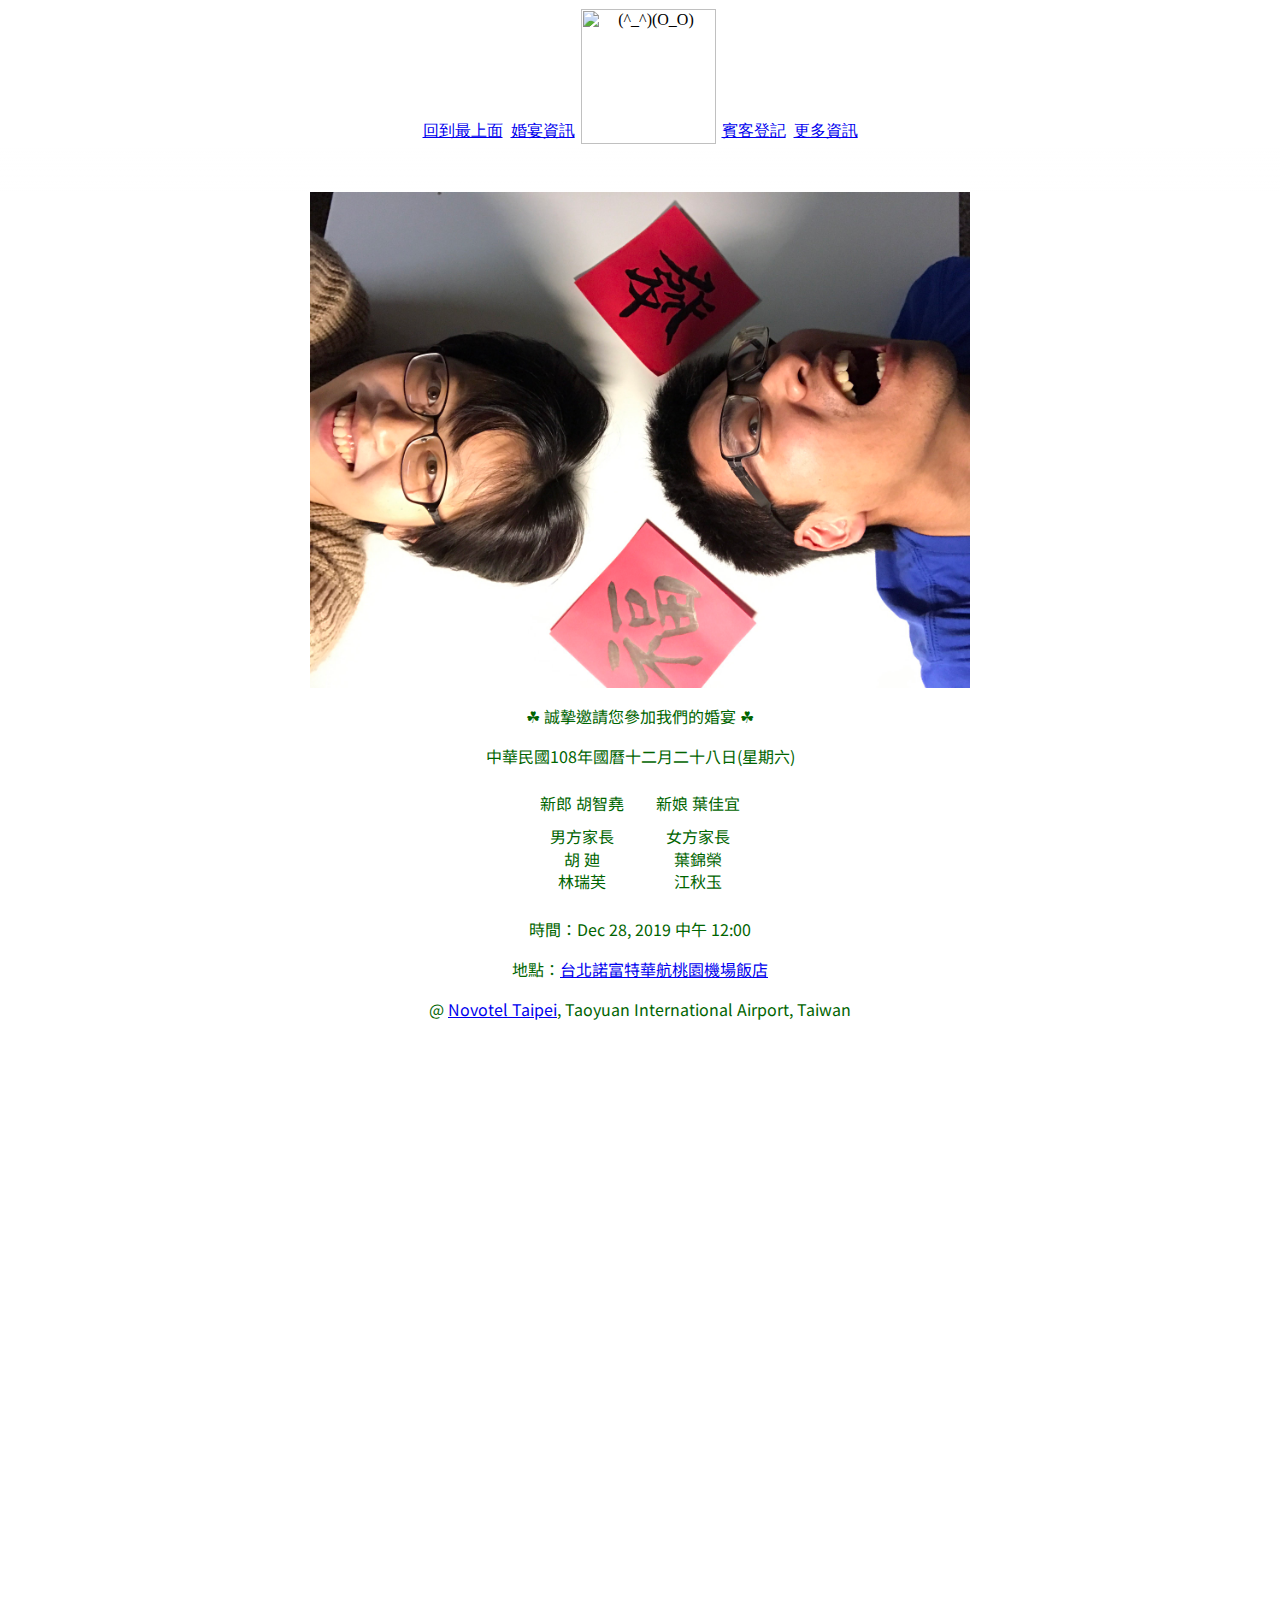
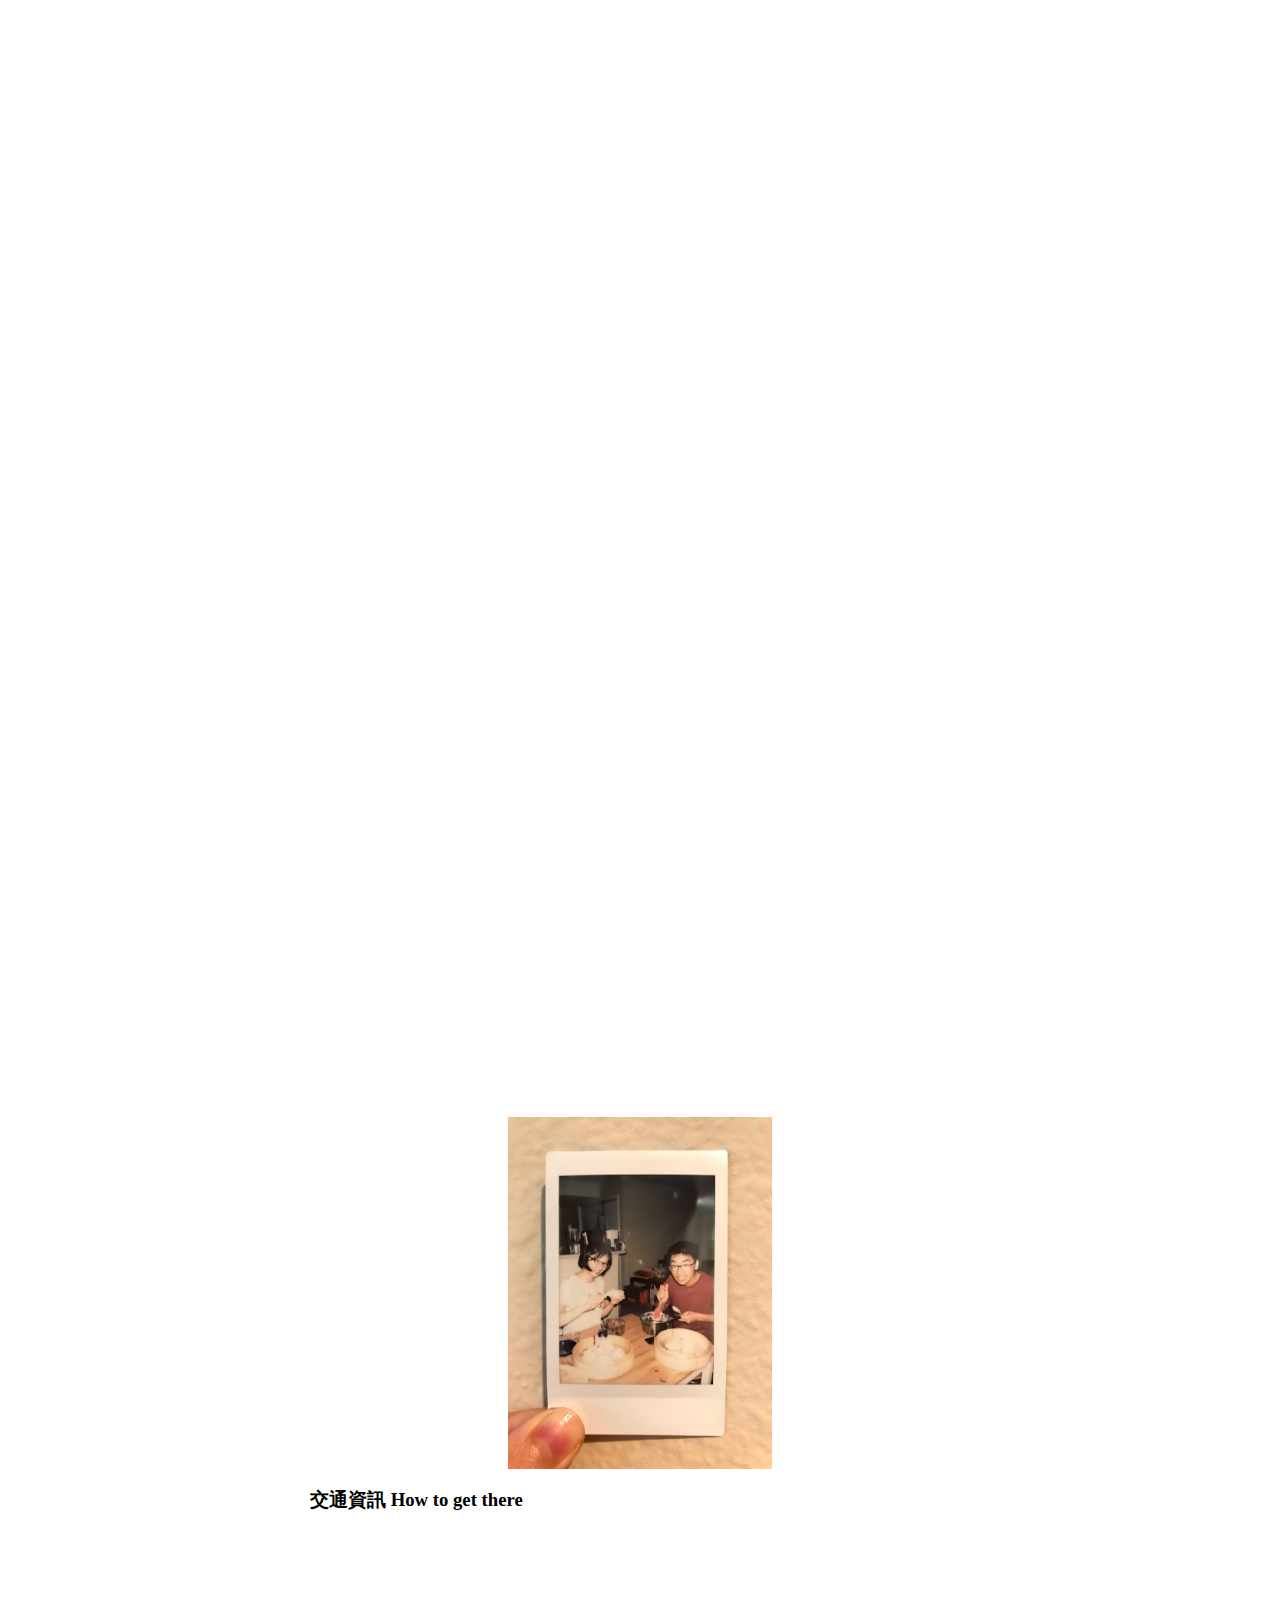
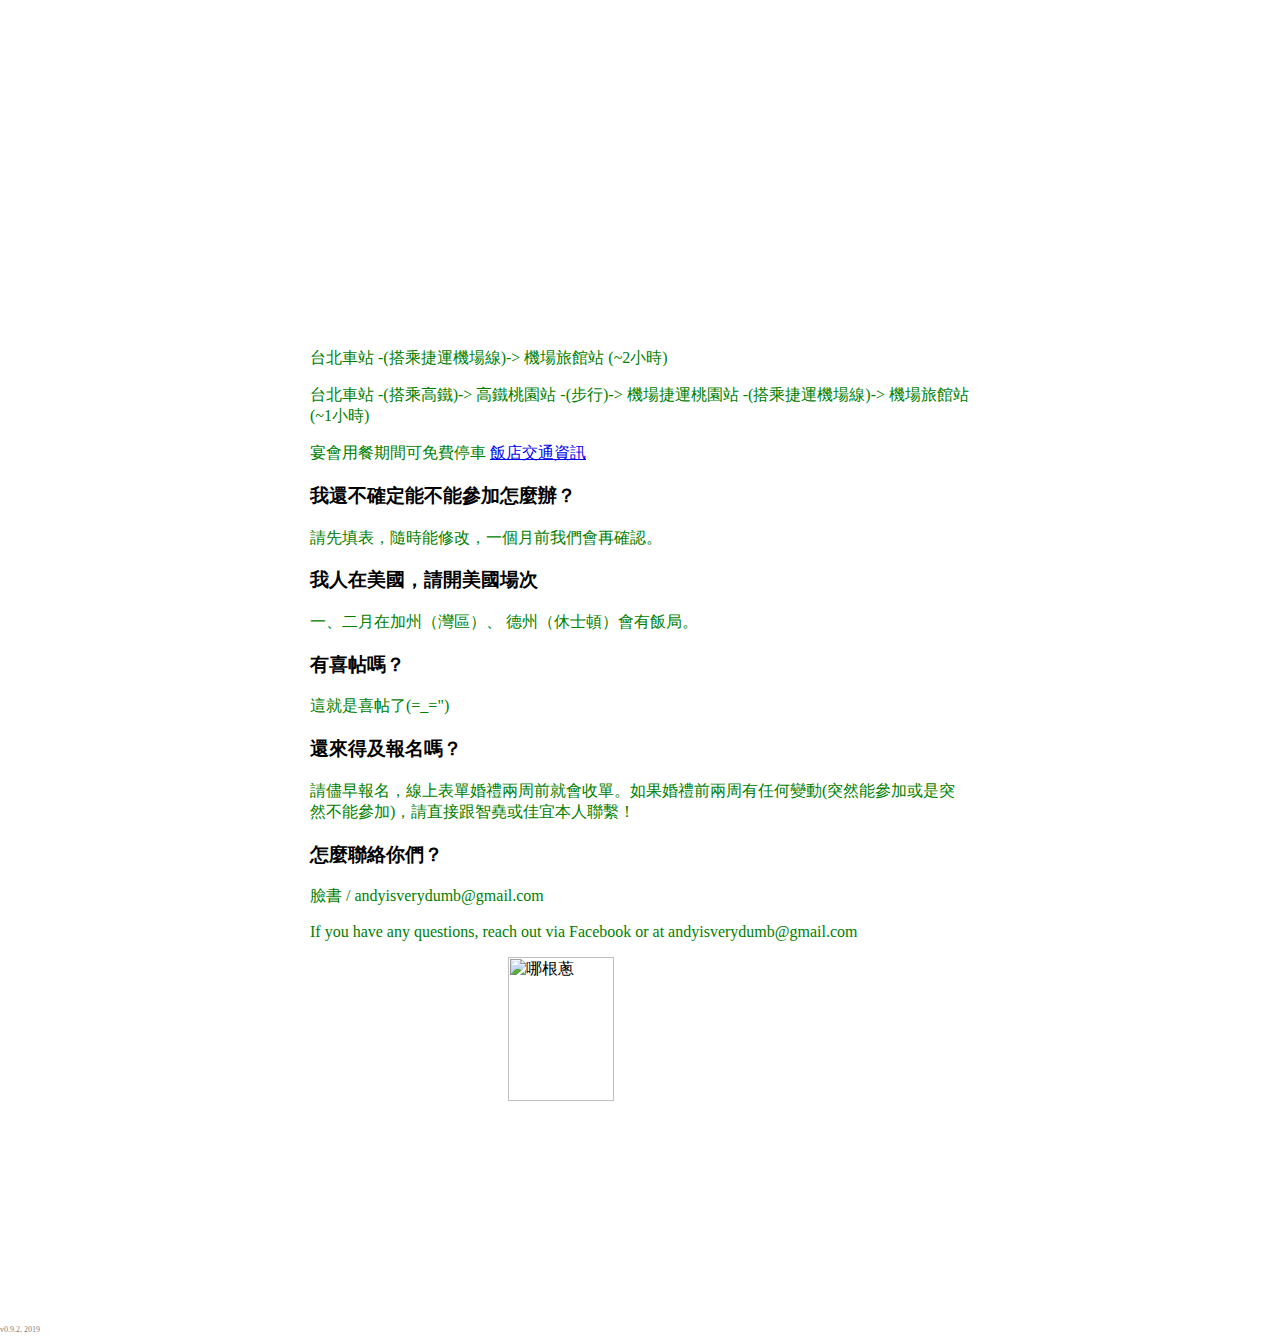
==== commit 9873811c: "text tweak" ====
--- a/wed_page.html
+++ b/wed_page.html
@@ -111,6 +111,7 @@
 
             <h3>怎麼聯絡你們？</h3>
             <p>臉書 / andyisverydumb@gmail.com</p>
+            <p>If you have any questions, reach out via Facebook or at andyisverydumb@gmail.com</p>
             
 
         </div>
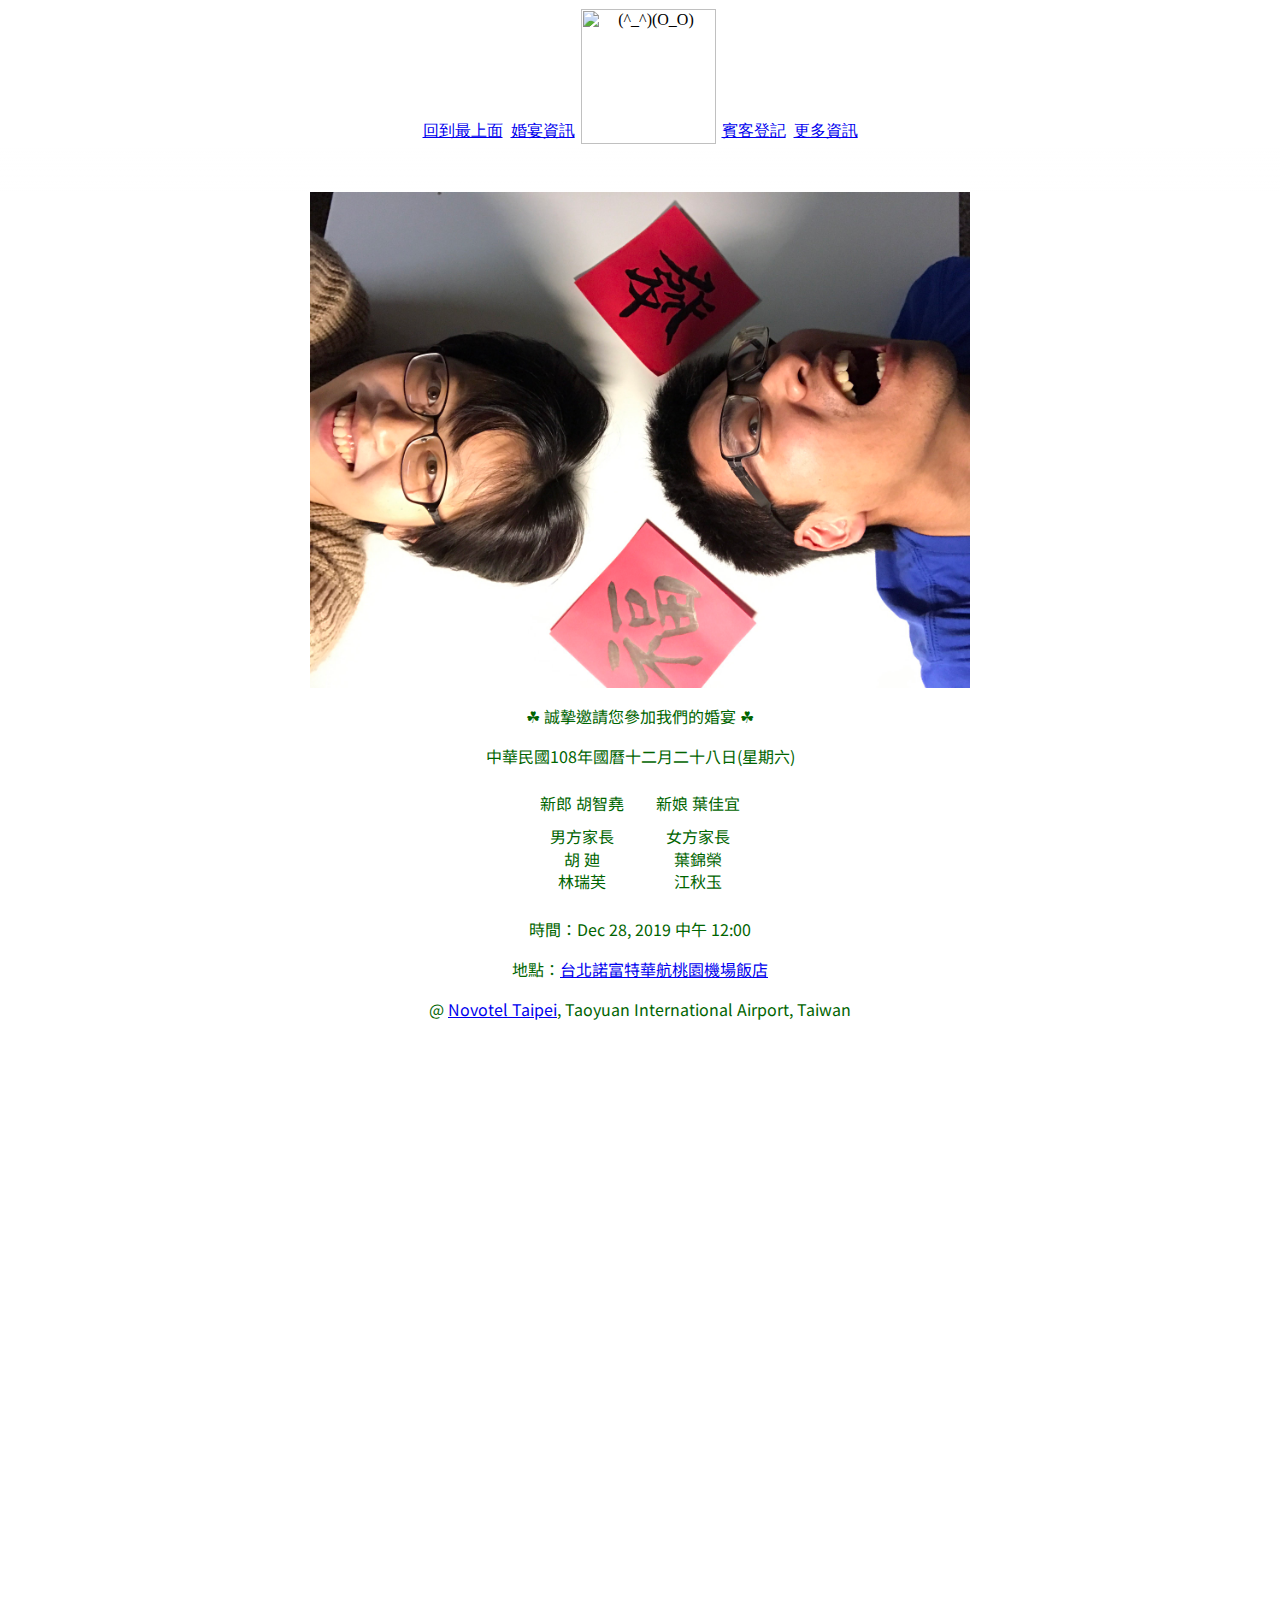
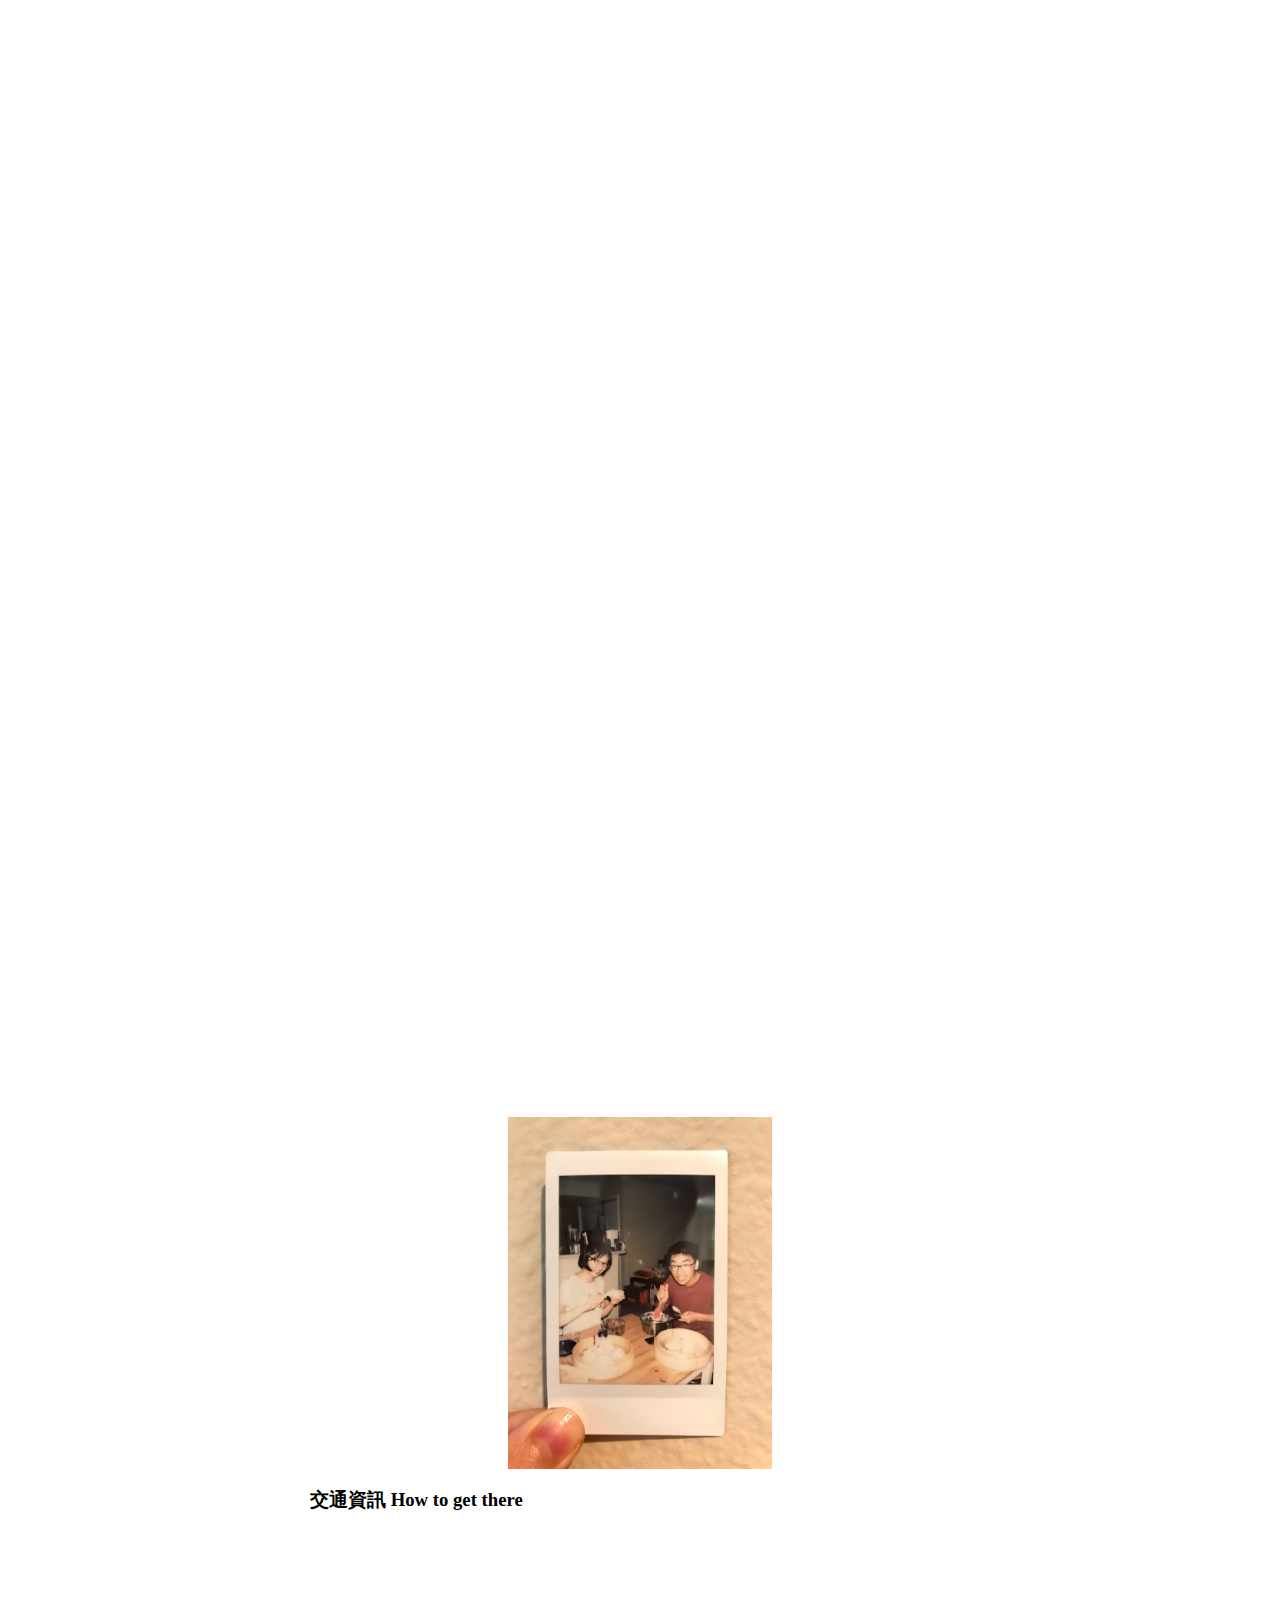
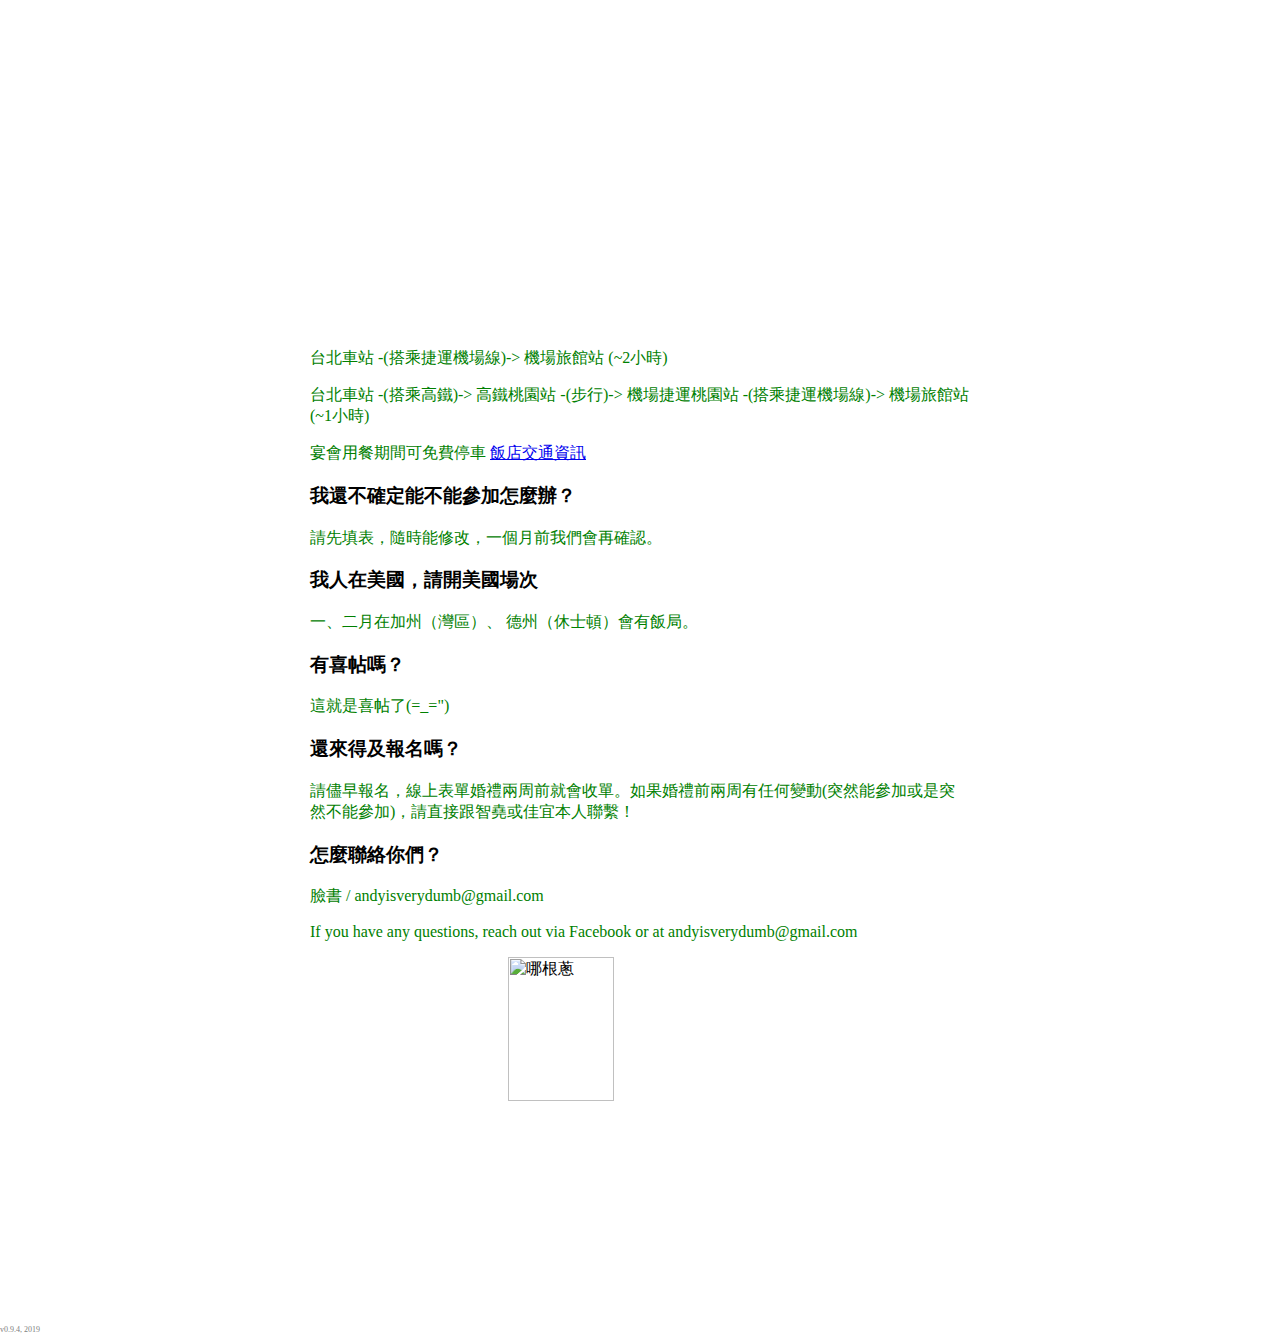
==== commit e516d5e9: "texzt tweak" ====
--- a/wed_page.html
+++ b/wed_page.html
@@ -6,7 +6,7 @@
     <link href="https://fonts.googleapis.com/css?family=Coming+Soon|Noto+Sans+TC|Open+Sans&display=swap" rel="stylesheet">
     <link rel="stylesheet" href="wed_page.css">
     <link rel="icon" href="assets/favicon.ico" />
-    <title> {智堯&佳宜} 婚禮報名</title>
+    <title>敬邀 {智堯&佳宜} 婚禮報名</title>
     <meta name="description" property="og:description" content="Dec 28, 2019 中午 12:00  台北諾富特華航桃園機場飯店">
     <meta property="og:image" content="assets/fa.JPG">
 
@@ -29,9 +29,16 @@
     animal_element.classList.add("bounce");
     // powerUp();
     }
+    function init()
+    {
+        animal_react();
+    }
+    if ('scrollRestoration' in history) {
+        history.scrollRestoration = 'manual';
+    }
     </script> 
 </head>
-<body>
+<body onload="init()">
 <a id="top"></a>
 <audio id="pika1" src="assets/pika_raw_1.wav" ></audio>
 <audio id="pika2" src="assets/pika_raw_2.wav" ></audio>
@@ -123,5 +130,5 @@
 
 <script type="text/javascript" src="power.js"></script>
 
-<p class = "footerCopy">v0.9.2, 2019</p>
+<p class = "footerCopy">v0.9.4, 2019</p>
 </body>
--- a/wed_page.css
+++ b/wed_page.css
@@ -108,10 +108,12 @@
 /*Nav Bar Stuff*/
   .noScrollHeader {
       position: sticky;
+      position: -webkit-sticky;
       top: 0;
       width: 100%;
       text-align: center;
       pointer-events: none;
+      -webkit-transform: translateZ(0);
   }
   /*Create Background navbarBackBox*/
   .navbarBackBox {
@@ -163,12 +165,6 @@
 @media only screen and (max-height: 600px) {
     .noScrollHeader {
         position: relative;
-    }
-        #inlineHeaderImg {
-        display: none;
-    }
-    #aboveHeaderImg {
-        display: none;
     }
 }
 
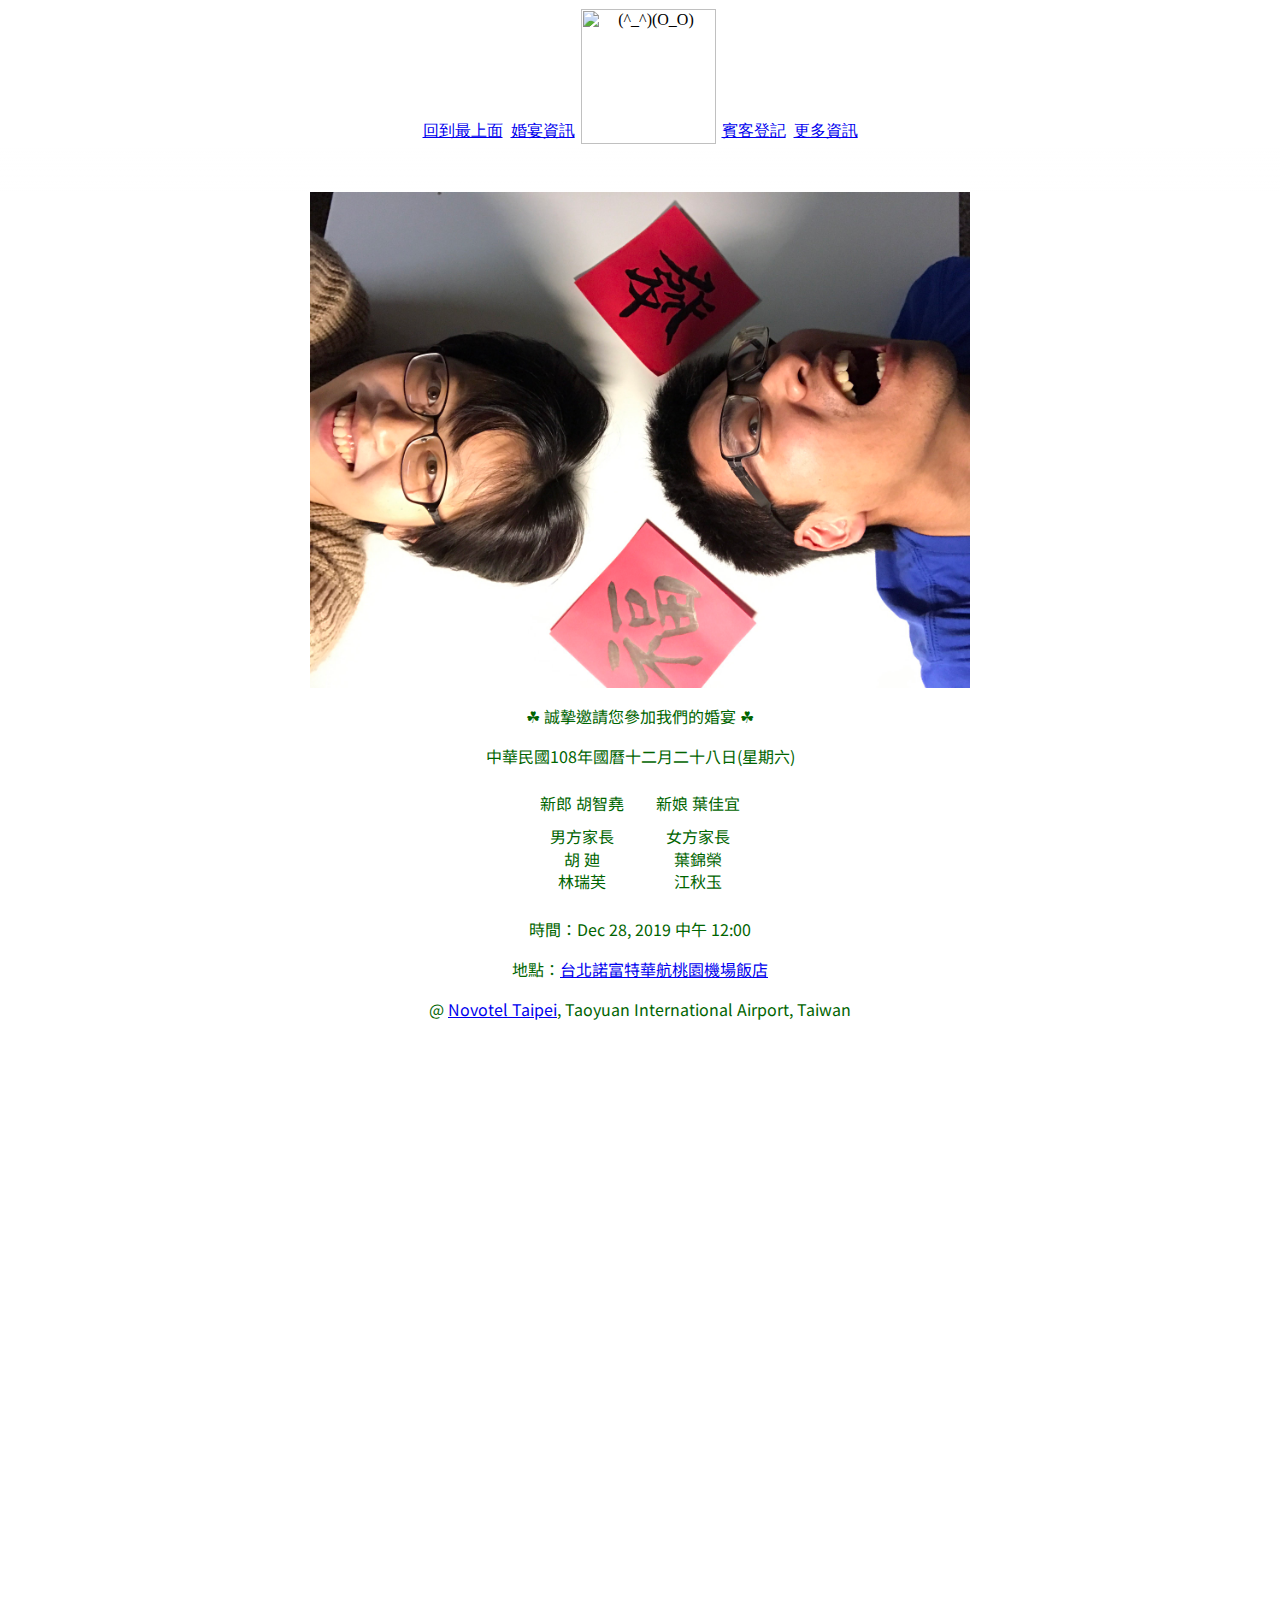
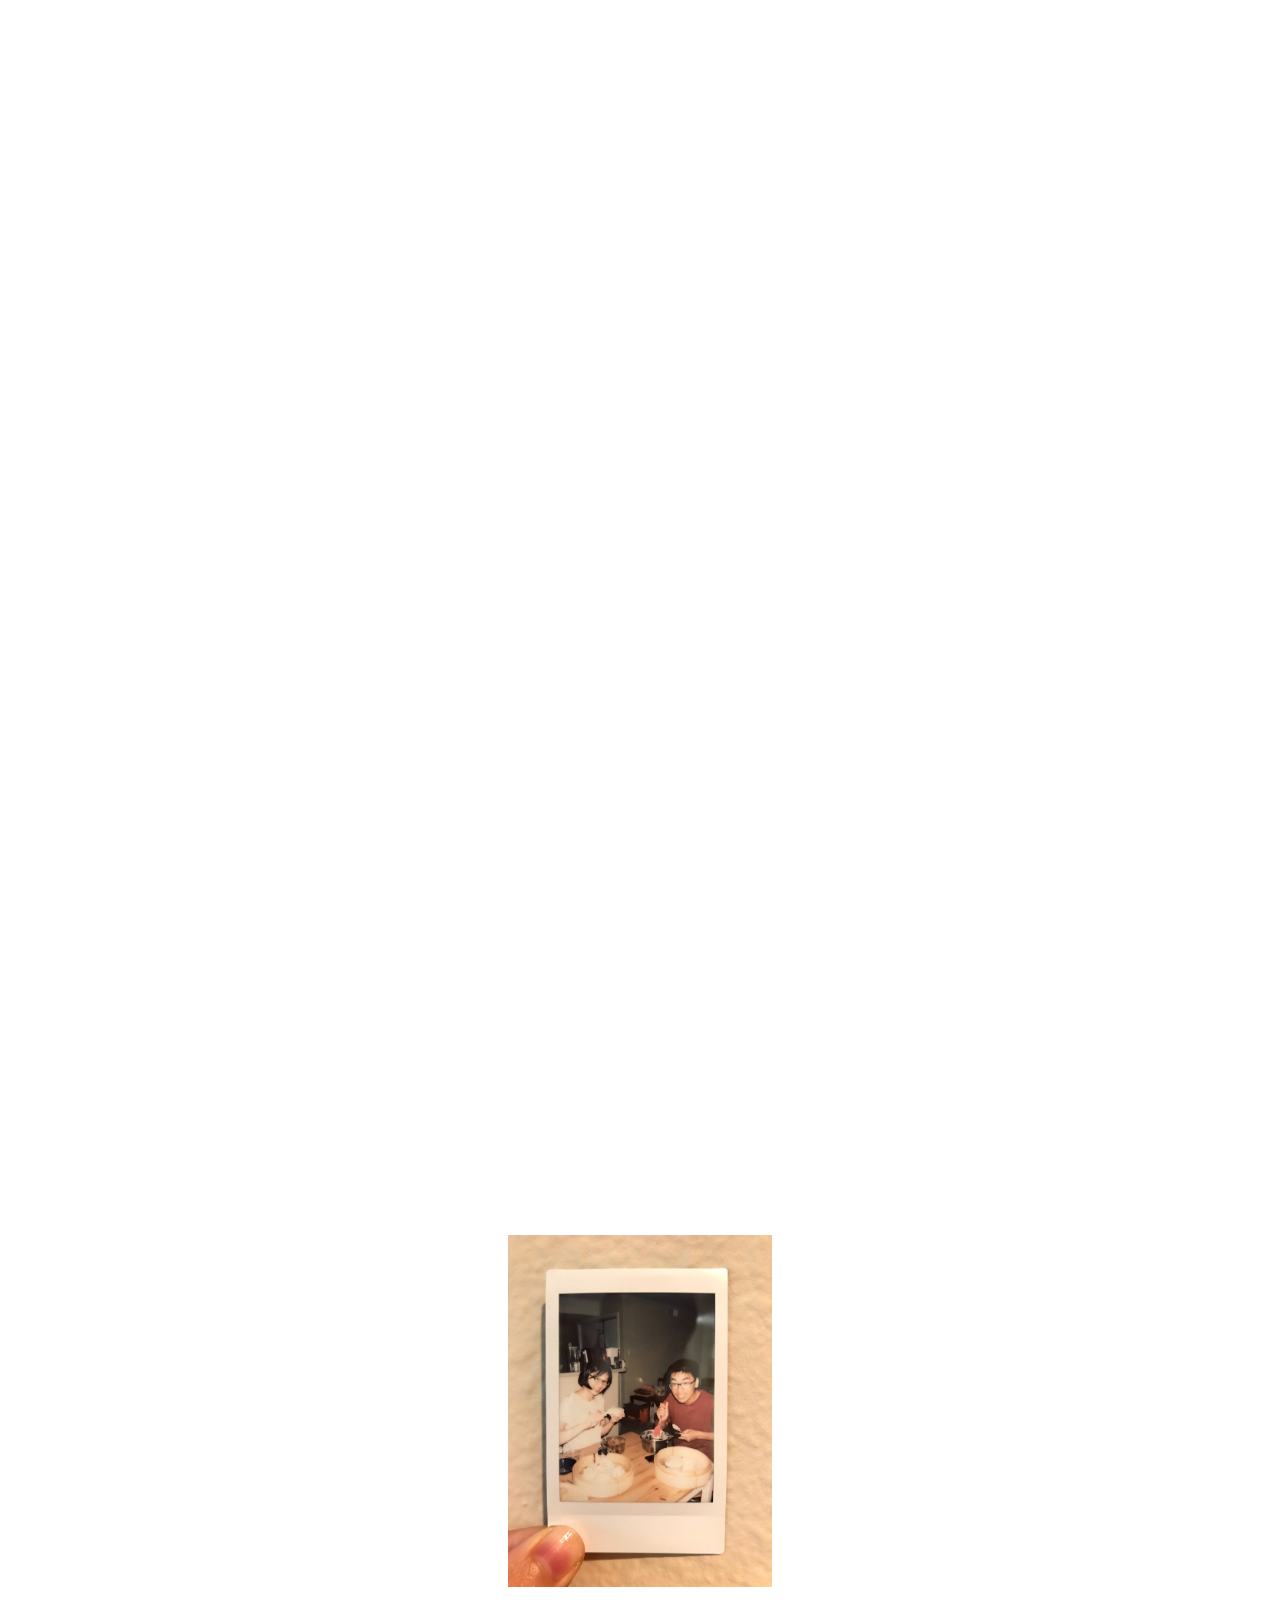
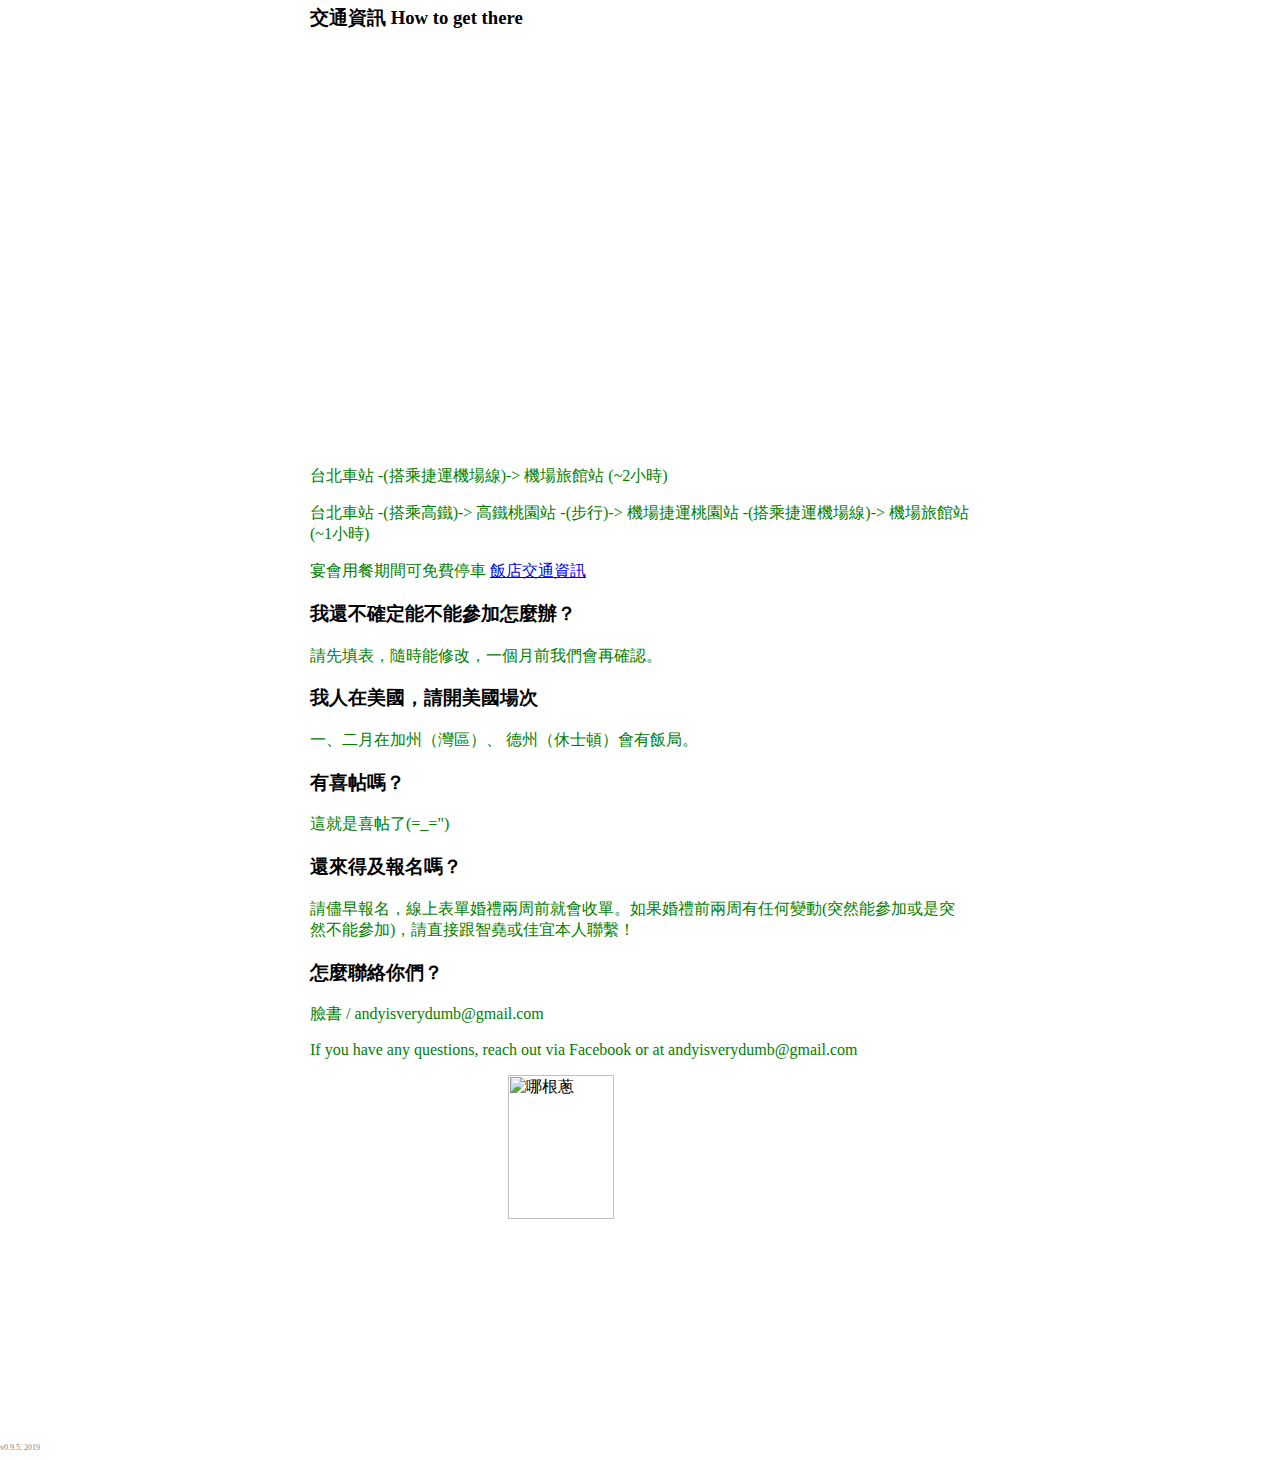
==== commit 6a18adff: "change css name to force cache" ====
--- a/wed_page.html
+++ b/wed_page.html
@@ -4,7 +4,7 @@
     <meta charset="utf-8">
     <meta name="viewport" content="width=device-width, initial-scale=1.0">
     <link href="https://fonts.googleapis.com/css?family=Coming+Soon|Noto+Sans+TC|Open+Sans&display=swap" rel="stylesheet">
-    <link rel="stylesheet" href="wed_page.css">
+    <link rel="stylesheet" href="wed_page_2.css">
     <link rel="icon" href="assets/favicon.ico" />
     <title>敬邀 {智堯&佳宜} 婚禮報名</title>
     <meta name="description" property="og:description" content="Dec 28, 2019 中午 12:00  台北諾富特華航桃園機場飯店">
@@ -92,7 +92,7 @@
         </div>
     </div>
     <div class="scrollitem" id="registration">
-        <iframe src="https://docs.google.com/forms/d/e/1FAIpQLSdlT2j5VZ47c87a6ZGCckA0iQjjjdONU17BjweiW4MXwszFug/viewform?embedded=true" width="100%" height="1680" max-width="640" frameborder="0" marginheight="0" marginwidth="0"></iframe>
+        <iframe src="https://docs.google.com/forms/d/e/1FAIpQLSdlT2j5VZ47c87a6ZGCckA0iQjjjdONU17BjweiW4MXwszFug/viewform?embedded=true" width="100%" height="1798" max-width="640" frameborder="0" marginheight="0" marginwidth="0"></iframe>
     </div>
     <div class="scrollitem" id="moreInfo">
         <img id="med_polar_pic" src="assets/photo.jpg" alt="(・ω<)">
@@ -130,5 +130,5 @@
 
 <script type="text/javascript" src="power.js"></script>
 
-<p class = "footerCopy">v0.9.4, 2019</p>
+<p class = "footerCopy">v0.9.5, 2019</p>
 </body>
--- a/wed_page_2.css
+++ b/wed_page_2.css
@@ -0,0 +1,220 @@
+html, body {
+    /*font-family: 'Open Sans', sans-serif;*/
+    font-family: 'Coming Soon', cursive;
+    margin:0px;
+    /*font-family: 'Noto Sans TC', sans-serif;*/
+ background-image: url("assets/paper.png");
+}
+.scrollitem {
+     margin-left: auto;
+     margin-right: auto;
+     max-width:660;
+}
+.CNtextbox {
+    text-align:center;
+    font-family: 'Noto Sans TC', sans-serif;   
+}
+
+p {
+    color: green;
+}
+
+#about p {
+    color: darkgreen;
+}
+
+.stars {
+    margin-bottom: 1.7em;
+}
+
+#parents {
+    float: center;
+    width: 200px;
+    overflow: auto;
+    margin-left: auto;
+    margin-right: auto;
+
+    line-height: 40%;
+
+}
+
+#grm_parents {
+    float: left;
+}
+
+#brd_parents {
+    float: right;
+}       
+/*
+
+img:active {
+  animation: bounce 0.5s;
+  animation-iteration-count: infinite;
+}
+*/
+
+/*debug borders*/
+/*.scrollcontainer {
+  border-style: solid;
+  border-width: 5px;
+  border-color: red;
+  background: red;
+}
+.scrollitem {
+  border-style: solid;
+  border-width: 3px;
+  border-color: blue; 
+}
+.textbox {
+  border-style: solid;
+  border-width: 1px;
+  border-color: green;  
+}
+*/
+.leftfield {
+  border-style: solid;
+  border-width: 1px;
+  border-color: green;
+  height: 100%;
+  float: left;
+}
+.rightfield {
+  border-style: solid;
+  border-width: 1px;
+  border-color: green;
+  height: 100%;
+  float: right;
+}
+
+/*Image Sizing*/
+img {
+  display: block;
+  margin-left: auto;
+  margin-right: auto;
+}
+
+#top_fa_pic {
+  width: 100%;
+}
+
+#med_polar_pic {
+  width: 40%;
+}
+
+#foot_zhong_pic {
+  width: 40%;
+}
+
+/*Nav Bar Stuff*/
+  .noScrollHeader {
+      position: sticky;
+      position: -webkit-sticky;
+      top: 0;
+      width: 100%;
+      text-align: center;
+      pointer-events: none;
+      -webkit-transform: translateZ(0);
+  }
+  /*Create Background navbarBackBox*/
+  .navbarBackBox {
+    pointer-events: auto; /*cover up events: none;*/
+    background-color: rgba(255,255,255,1);
+    padding: 3px;
+  }
+  .navbarGradientBox {
+    background-image: linear-gradient(to bottom, rgba(255,255,255,1), rgba(255,255,255,0));
+    pointer-events: none;
+    height: 5vh;
+    /*max-height:50;*/
+  }
+  #inlineHeaderImg {
+    float:left;
+    display: block;
+    height: 15vh;
+   /*max-height: 150;*/
+  }
+  .navbar {
+    display: inline-block;
+    list-style-type: none;
+    margin: 0;
+    padding: 0;
+    white-space:nowrap;
+  }
+  .nav-item {
+    display: inline-block;
+    z-index:-1;
+    vertical-align: bottom;
+  }
+  .nav-item a {
+    display: block;
+    text-align: center;
+    padding: 2px 2px;
+  }
+
+  .nav-item a:hover {
+    animation: shake 0.5s;
+    animation-iteration-count: infinite;
+  }
+
+/*scroller adjustment for fixed header*/
+.scrollitem {
+  padding-top: 15vh;
+  margin-top: -15vh;
+}
+
+@media only screen and (max-height: 600px) {
+    .noScrollHeader {
+        position: relative;
+    }
+}
+
+#aboveHeaderImg {
+    height: 12vh;
+    display: none;
+}
+@media only screen and (max-width: 550px) {
+    #inlineHeaderImg {
+        display: none;
+    }
+    #aboveHeaderImg {
+        display: block;
+    }
+}
+
+.bounce {
+  animation: bounce 0.5s;
+  animation-iteration-count: 1;
+}
+
+
+.footerCopy {
+  color: gray;
+  font-size: 8;
+}
+
+@keyframes shake {
+  0% { transform: translate(1px, 1px) rotate(0deg); }
+  10% { transform: translate(-1px, -2px) rotate(-1deg); }
+  20% { transform: translate(-3px, 0px) rotate(1deg); }
+  30% { transform: translate(3px, 2px) rotate(0deg); }
+  40% { transform: translate(1px, -1px) rotate(1deg); }
+  50% { transform: translate(-1px, 2px) rotate(-1deg); }
+  60% { transform: translate(-3px, 1px) rotate(0deg); }
+  70% { transform: translate(3px, 1px) rotate(-1deg); }
+  80% { transform: translate(-1px, -1px) rotate(1deg); }
+  90% { transform: translate(1px, 2px) rotate(0deg); }
+  100% { transform: translate(1px, -2px) rotate(-1deg); }
+}
+@keyframes bounce {
+  0%  { transform: scale(1); }
+  10% { transform: scale(1, 0.75) }
+  20% { transform: scale(0.85, 0.85) }
+  30% { transform: scale(0.8, 1) }
+  40% { transform: scale(0.8, 1.07) }
+  50% { transform: scale(0.85, 1.1) }
+  60% { transform: scale(1, 1.07) }
+  70% { transform: scale(1, 1) }/*
+  80% { transform: scale(0.9, 0.9) }
+  90% { transform: scale(0.9, 0.9) }*/
+  100% { transform: scale(1, 1) }
+}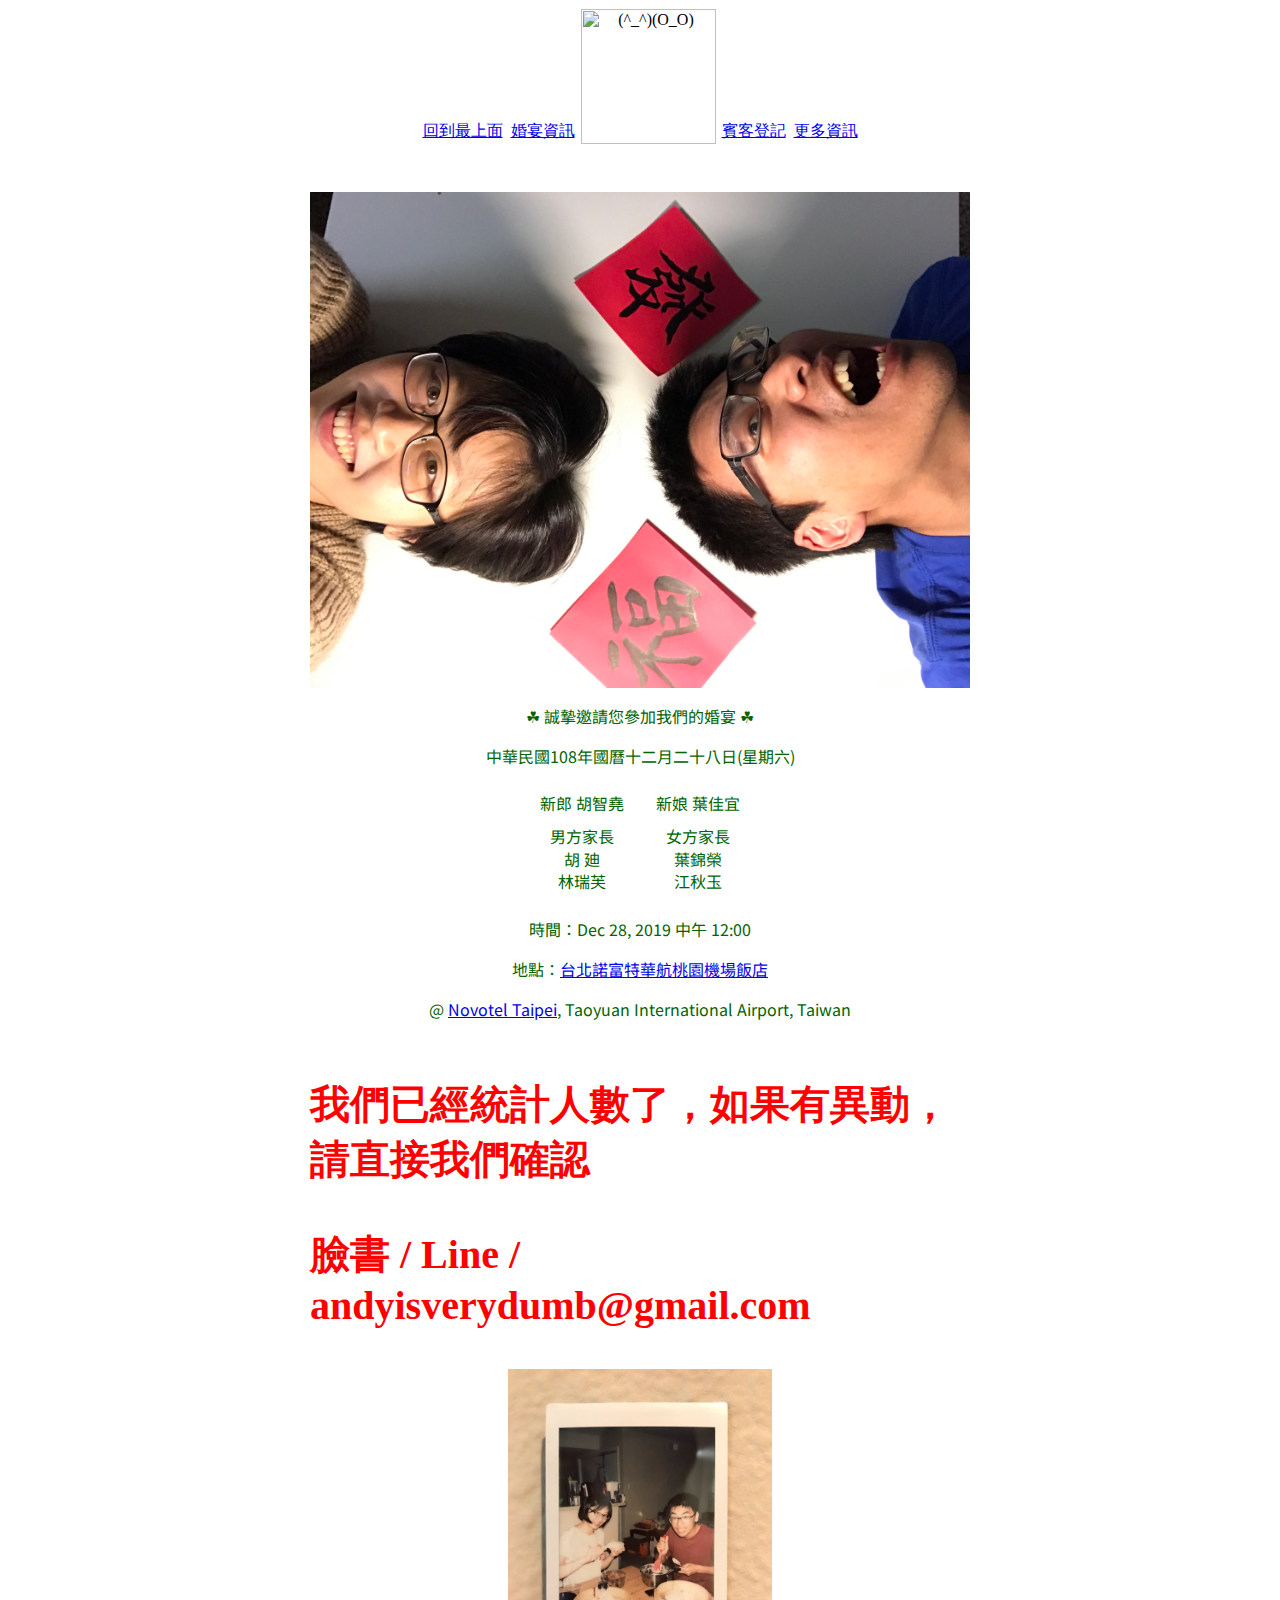
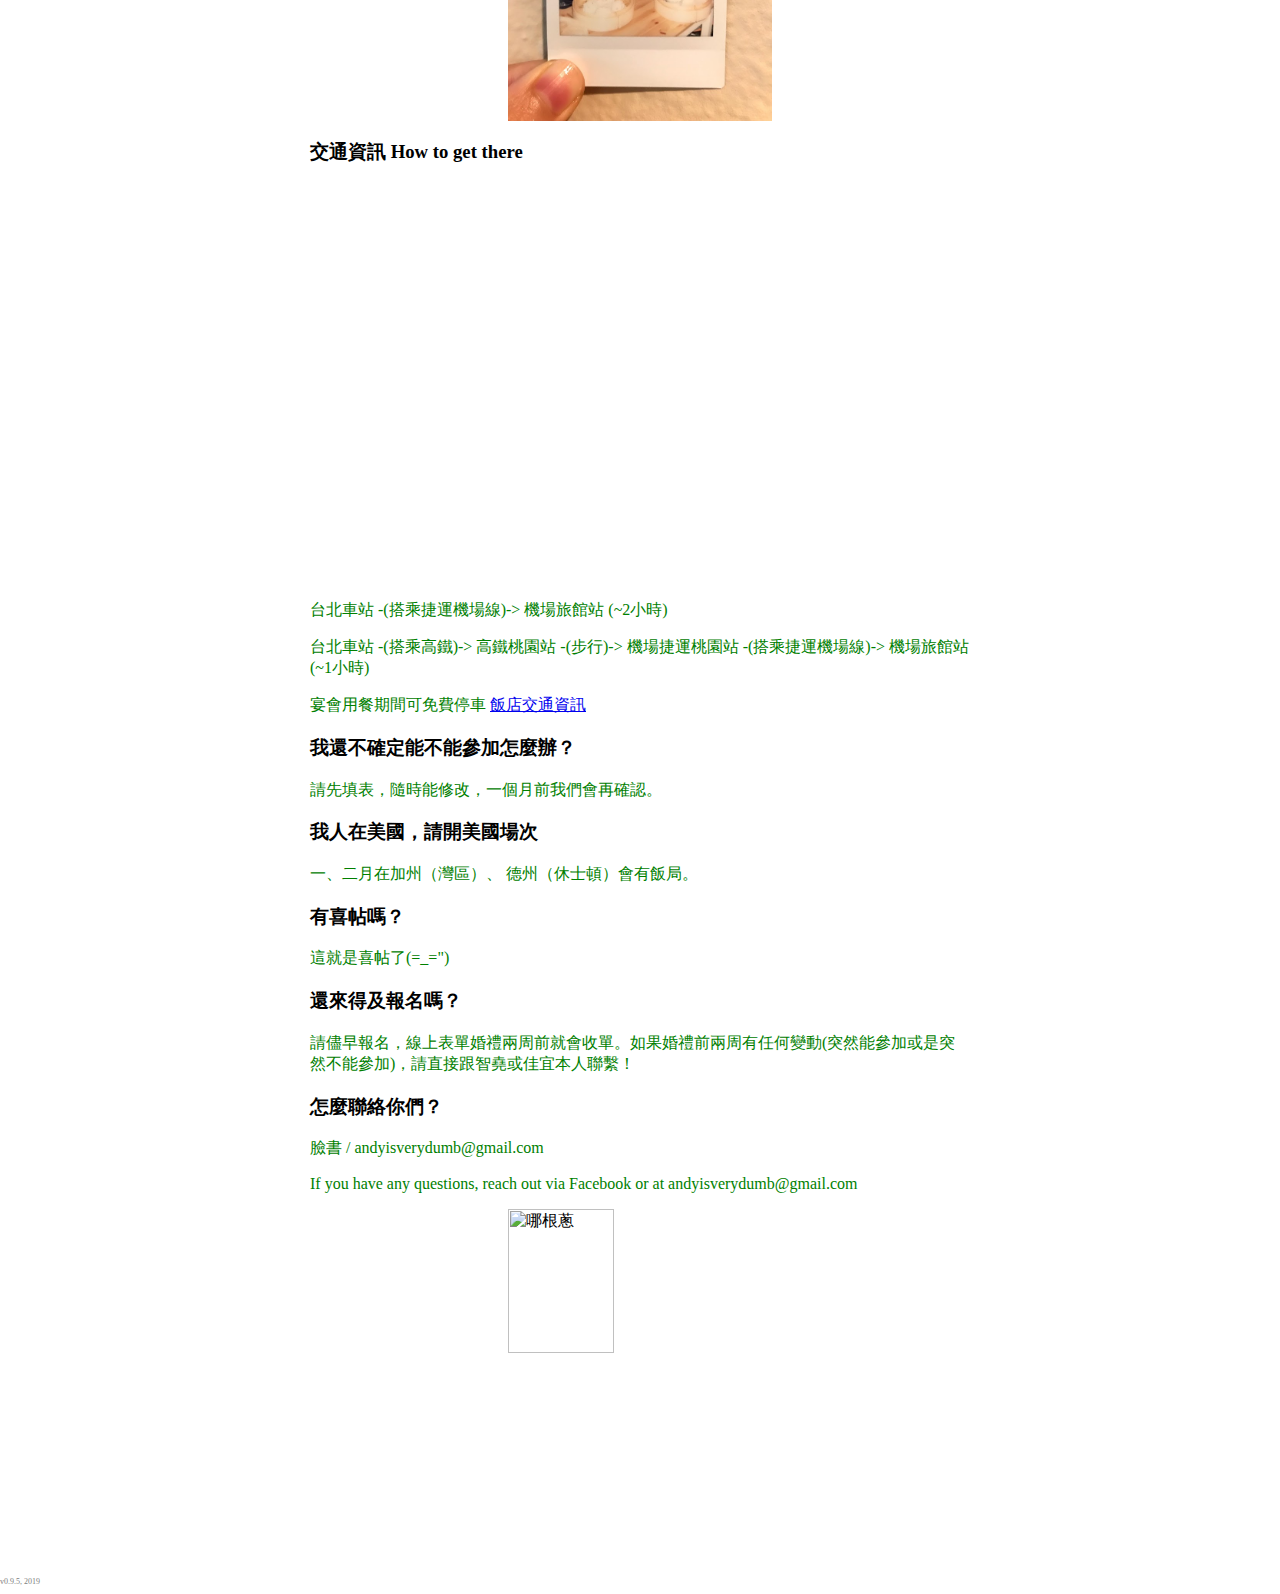
==== commit a5bb9788: "remove signup" ====
--- a/wed_page.html
+++ b/wed_page.html
@@ -92,7 +92,11 @@
         </div>
     </div>
     <div class="scrollitem" id="registration">
-        <iframe src="https://docs.google.com/forms/d/e/1FAIpQLSdlT2j5VZ47c87a6ZGCckA0iQjjjdONU17BjweiW4MXwszFug/viewform?embedded=true" width="100%" height="1798" max-width="640" frameborder="0" marginheight="0" marginwidth="0"></iframe>
+        <div class ="RedWarn">
+            <p>我們已經統計人數了，如果有異動，請直接我們確認</p>
+            <p>臉書 / Line / andyisverydumb@gmail.com</p>
+        </div>
+        <!-- <iframe src="https://docs.google.com/forms/d/e/1FAIpQLSdlT2j5VZ47c87a6ZGCckA0iQjjjdONU17BjweiW4MXwszFug/viewform?embedded=true" width="100%" height="1798" max-width="640" frameborder="0" marginheight="0" marginwidth="0"></iframe> -->
     </div>
     <div class="scrollitem" id="moreInfo">
         <img id="med_polar_pic" src="assets/photo.jpg" alt="(・ω<)">
--- a/wed_page_2.css
+++ b/wed_page_2.css
@@ -44,7 +44,13 @@
 
 #brd_parents {
     float: right;
-}       
+}
+  
+.RedWarn p {
+    color: red;
+    font-weight: bold;
+    font-size: 250%;
+}     
 /*
 
 img:active {
